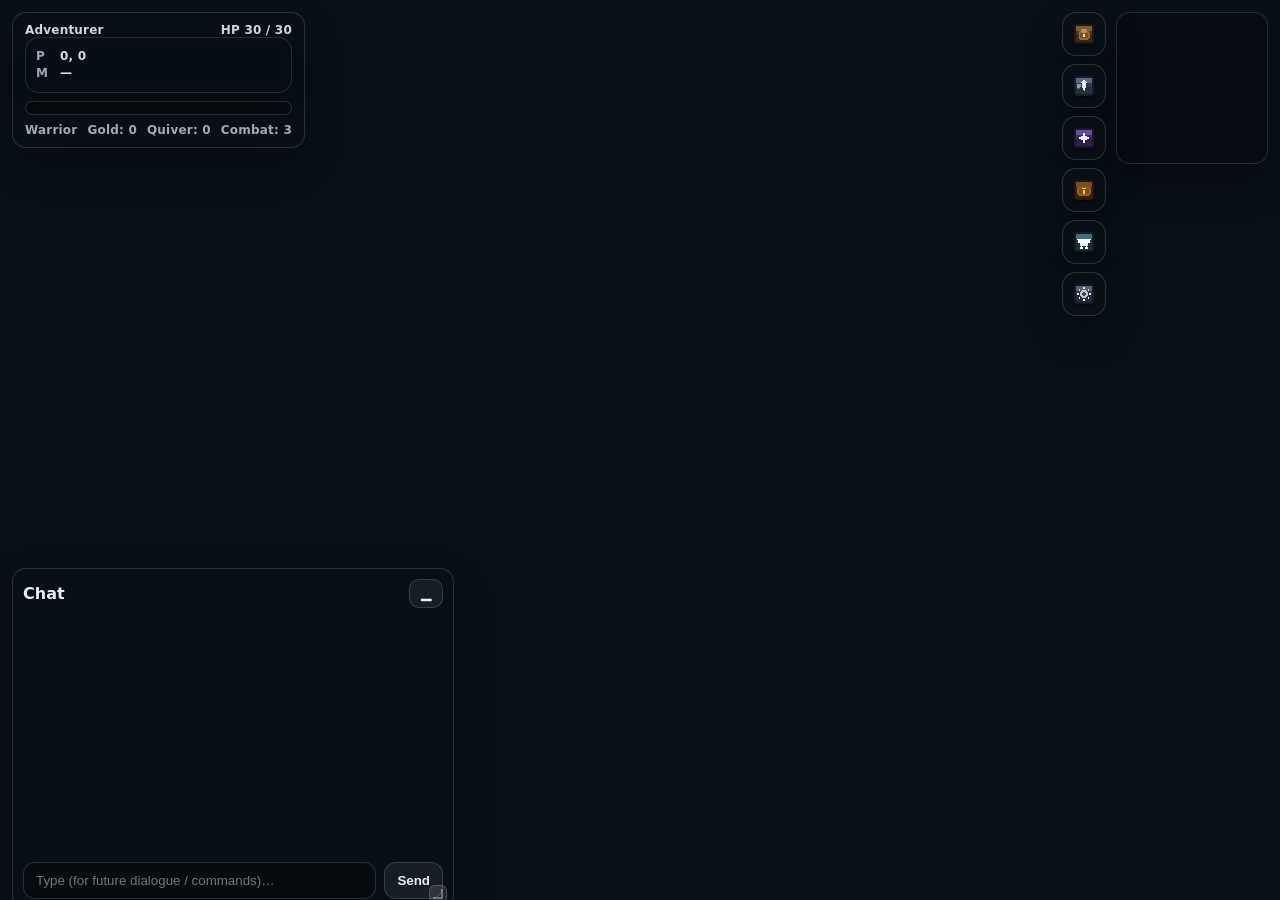
==== index.html @ affb8490 "Add files via upload" ====
<!doctype html>
<html lang="en">
<head>
  <meta charset="UTF-8" />
  <meta name="viewport" content="width=device-width,initial-scale=1"/>
  <title>Classic-Inspired RPG Prototype</title>
<link rel="icon" href="data:,">
<script>
  (function () {
    if (!/\.github\.io$/i.test(location.hostname)) return;
    var parts = location.pathname.split("/").filter(Boolean);
    if (!parts.length) return;
    var baseEl = document.createElement("base");
    baseEl.href = "/" + parts[0] + "/";
    document.head.appendChild(baseEl);
  })();
</script>

<link rel="stylesheet" href="style.css?v=0.4.1">


</head>

<body>
<div class="wrap">
  <div class="gameArea" id="gameArea">
    <canvas id="c" width="960" height="640"></canvas>

    <!-- HP HUD -->
    <div class="hudTopLeft">
      <div class="hpCard">
        <div class="hpRow">
          <div id="hudName">Adventurer</div>
          <div id="hudHPText">HP 30 / 30</div>
        </div>
      <div class="coordCard">
        <div class="coordRow"><span class="coordKey">P</span><span class="coordVal" id="coordPlayer">0, 0</span></div>
        <div class="coordRow"><span class="coordKey">M</span><span class="coordVal" id="coordMouse">—</span></div>
      </div>

        <div class="hpBar"><div id="hudHPBar"></div></div>
        <div class="hpRow" style="margin-top:8px; font-weight:800; color:rgba(169,183,198,.95);">
          <div id="hudClass">Warrior</div>
          <div style="display:flex; gap:10px; align-items:center;">
  <div id="hudGoldText">Gold: 0</div>
  <div id="hudQuiverText">Quiver: 0</div>
<div id="hudCombatText">Combat: 3</div>

</div>

        </div>
      </div>
    </div>

    <!-- Top-right HUD: minimap + icons -->
    <div class="hudTopRight">
      <div class="iconBar" id="iconBar">
        <button class="iconBtn" id="iconInv" title="Inventory" aria-label="Inventory">
          <svg width="20" height="20" viewBox="0 0 16 16" xmlns="http://www.w3.org/2000/svg" shape-rendering="crispEdges" aria-hidden="true" focusable="false">
            <rect x="1" y="1" width="14" height="14" rx="2" fill="#26180f"/>
            <rect x="2" y="2" width="12" height="12" rx="1" fill="#4c3422"/>
            <rect x="2" y="2" width="12" height="4" fill="#7b5a3a"/>
            <rect x="2" y="9" width="12" height="5" fill="rgba(0,0,0,.24)"/>
            <rect x="4" y="6" width="8" height="6" rx="1" fill="#9a6737"/>
            <rect x="5" y="7" width="6" height="4" fill="#7c4f27"/>
            <rect x="6" y="4" width="4" height="3" rx="1" fill="#c08b55"/>
            <rect x="7" y="8" width="2" height="2" fill="#f3cf9e"/>
          </svg>
        </button>
        <button class="iconBtn" id="iconEqp" title="Equipment" aria-label="Equipment">
          <svg width="20" height="20" viewBox="0 0 16 16" xmlns="http://www.w3.org/2000/svg" shape-rendering="crispEdges" aria-hidden="true" focusable="false">
            <rect x="1" y="1" width="14" height="14" rx="2" fill="#161e28"/>
            <rect x="2" y="2" width="12" height="12" rx="1" fill="#2f3d50"/>
            <rect x="2" y="2" width="12" height="4" fill="#536a86"/>
            <rect x="2" y="9" width="12" height="5" fill="rgba(0,0,0,.24)"/>
            <path d="M8 3 L10 5 L9 10 L8 12 L7 10 L6 5 Z" fill="#dbe6f3"/>
            <rect x="7" y="6" width="2" height="1" fill="#f8fafc"/>
            <path d="M4.2 6.2 L5.8 6.9 L5.4 9 L4.2 10.1 L3 9 L2.6 6.9 Z" fill="#7da49e"/>
            <rect x="4" y="7.3" width=".5" height="2.2" fill="#314746"/>
          </svg>
        </button>
        <button class="iconBtn" id="iconSki" title="Skills" aria-label="Skills">
          <svg width="20" height="20" viewBox="0 0 16 16" xmlns="http://www.w3.org/2000/svg" shape-rendering="crispEdges" aria-hidden="true" focusable="false">
            <rect x="1" y="1" width="14" height="14" rx="2" fill="#1f1530"/>
            <rect x="2" y="2" width="12" height="12" rx="1" fill="#3d2b5b"/>
            <rect x="2" y="2" width="12" height="4" fill="#6a4b9e"/>
            <rect x="2" y="9" width="12" height="5" fill="rgba(0,0,0,.24)"/>
            <path d="M8 3.1 L9.1 6.6 L12.6 8 L9.1 9.4 L8 12.9 L6.9 9.4 L3.4 8 L6.9 6.6 Z" fill="#efe6ff"/>
            <circle cx="8" cy="8" r="1.1" fill="#ffffff"/>
          </svg>
        </button>
        <button class="iconBtn" id="iconBank" title="Bank" aria-label="Bank">
          <svg width="20" height="20" viewBox="0 0 16 16" xmlns="http://www.w3.org/2000/svg" shape-rendering="crispEdges" aria-hidden="true" focusable="false">
            <rect x="1" y="1" width="14" height="14" rx="2" fill="#29180a"/>
            <rect x="2" y="2" width="12" height="12" rx="1" fill="#4a2c13"/>
            <rect x="2" y="2" width="12" height="4" fill="#7c4d1e"/>
            <rect x="2" y="9" width="12" height="5" fill="rgba(0,0,0,.24)"/>
            <rect x="3.2" y="6" width="9.6" height="6" rx="1" fill="#925e2e"/>
            <rect x="4.1" y="6.8" width="7.8" height="4.3" fill="#7a4a22"/>
            <rect x="7.1" y="8" width="1.8" height="2.6" fill="#facc15"/>
            <rect x="6.7" y="6.2" width="2.6" height=".9" fill="#f1c14d"/>
          </svg>
        </button>
        <button class="iconBtn" id="iconVendor" title="Vendor" aria-label="Vendor">
          <svg width="20" height="20" viewBox="0 0 16 16" xmlns="http://www.w3.org/2000/svg" shape-rendering="crispEdges" aria-hidden="true" focusable="false">
            <rect x="1" y="1" width="14" height="14" rx="2" fill="#121f22"/>
            <rect x="2" y="2" width="12" height="12" rx="1" fill="#25434a"/>
            <rect x="2" y="2" width="12" height="4" fill="#3f6f79"/>
            <rect x="2" y="9" width="12" height="5" fill="rgba(0,0,0,.24)"/>
            <path d="M3 6 H13 L12 8.4 H4 Z" fill="#f8fafc"/>
            <path d="M4.7 8.5 H11.3 L10.8 10.9 H5.2 Z" fill="#dbeafe"/>
            <circle cx="6.2" cy="12.1" r="1" fill="#f8fafc"/>
            <circle cx="9.8" cy="12.1" r="1" fill="#f8fafc"/>
          </svg>
        </button>
        <button class="iconBtn" id="iconSet" title="Settings" aria-label="Settings">
          <svg width="20" height="20" viewBox="0 0 16 16" xmlns="http://www.w3.org/2000/svg" shape-rendering="crispEdges" aria-hidden="true" focusable="false">
            <rect x="1" y="1" width="14" height="14" rx="2" fill="#171b22"/>
            <rect x="2" y="2" width="12" height="12" rx="1" fill="#2d3644"/>
            <rect x="2" y="2" width="12" height="4" fill="#546276"/>
            <rect x="2" y="9" width="12" height="5" fill="rgba(0,0,0,.24)"/>
            <circle cx="8" cy="8" r="2.9" fill="#b8c4d4"/>
            <circle cx="8" cy="8" r="1.3" fill="#39475a"/>
            <rect x="7.6" y="3" width=".8" height="1.5" fill="#d8e2ef"/>
            <rect x="7.6" y="11.5" width=".8" height="1.5" fill="#d8e2ef"/>
            <rect x="11.5" y="7.6" width="1.5" height=".8" fill="#d8e2ef"/>
            <rect x="3" y="7.6" width="1.5" height=".8" fill="#d8e2ef"/>
            <rect x="10.6" y="4.8" width="1.2" height=".8" transform="rotate(45 11.2 5.2)" fill="#d8e2ef"/>
            <rect x="4.2" y="10.4" width="1.2" height=".8" transform="rotate(45 4.8 10.8)" fill="#d8e2ef"/>
            <rect x="10.6" y="10.4" width="1.2" height=".8" transform="rotate(-45 11.2 10.8)" fill="#d8e2ef"/>
            <rect x="4.2" y="4.8" width="1.2" height=".8" transform="rotate(-45 4.8 5.2)" fill="#d8e2ef"/>
          </svg>
        </button>
      </div>

      <div class="minimapFrame">
        <canvas id="minimap" width="150" height="150"></canvas>
      </div>
    </div>

    <!-- Windows -->
    <div class="window hidden" id="winInventory" style="left:18px; top:70px; width:360px; height:420px;">
      <div class="winHeader" id="hdrInventory">
        <div class="title">Inventory <span class="pill" id="invCount">0/28</span> <span class="pill" id="invQuiverPill">Quiver: 0</span> <span class="pill" id="invGoldPill">Gold: 0</span></div>

        <button class="winClose" data-close="inventory" title="Close">X</button>
      </div>
      <div class="winBody">
        <div class="useState">
          <div class="small" id="invUseState">Use: none</div>
          <div class="pill" id="invHintPill">Right-click</div>
        </div>
        <div class="inv" id="invGrid"></div>
        <div class="hint">Arrows are stored in your quiver (no inventory slots). Right-click for Equip / Unequip / Use / Drop.</div>
      </div>
    </div>

    <div class="window hidden" id="winEquipment" style="left:400px; top:70px; width:340px; height:360px;">
      <div class="winHeader" id="hdrEquipment">
        <div class="title">Equipment <span class="pill" id="eqQuiverPill">Quiver: 0</span></div>
        <button class="winClose" data-close="equipment" title="Close">X</button>
      </div>
      <div class="winBody">
        <div class="equipGrid">
          <div class="equipSlot" id="eqWeapon" data-slot="weapon" title="Click to unequip">
            <div class="slotBox" id="eqWeaponIcon">-</div>
            <div class="meta">
              <div class="k">Weapon</div>
              <div class="v" id="eqWeaponName">Empty</div>
            </div>
          </div>

          <div class="equipSlot" id="eqOffhand" data-slot="offhand" title="Click to unequip">
            <div class="slotBox" id="eqOffhandIcon">-</div>
            <div class="meta">
              <div class="k">Offhand</div>
              <div class="v" id="eqOffhandName">Empty</div>
            </div>
          </div>

          <div class="equipSlot equipSlotStatic" id="eqQuiver" title="Arrows in your quiver">
            <div class="slotBox slotBoxStack" id="eqQuiverIcon">-</div>
            <div class="meta">
              <div class="k">Quiver</div>
              <div class="v" id="eqQuiverName">Empty</div>
            </div>
            <div class="equipQty isHidden" id="eqQuiverQty">0</div>
          </div>
        </div>

        <div class="hint">
          Click weapon/offhand to unequip. Right-click Quiver to move arrows to inventory.
        </div>
      </div>
    </div>

        <div class="window hidden" id="winSkills" style="left:18px; top:70px; width:650px; height:600px;">



      <div class="winHeader" id="hdrSkills">
        <div class="title">Skills <span class="pill" id="skillsCombatPill">Combat: 3</span></div>

        <button class="winClose" data-close="skills" title="Close">X</button>
      </div>
      <div class="winBody">
        <div class="seg" id="meleeTrainingSeg">
          <div class="segLabel">Melee Training</div>
          <button class="segBtn" data-melee="accuracy">Accuracy</button>
          <button class="segBtn" data-melee="power">Power</button>
          <button class="segBtn" data-melee="defense">Defense</button>
        </div>

        <div class="skillsGrid" id="skillsGrid"></div>

        <div class="hint">
          Fast leveling is enabled for testing. Melee damage XP goes to exactly one selected skill above.
        </div>
      </div>
    </div>
    <div class="window hidden" id="winBank" style="left:760px; top:70px; width:520px; height:520px;">
      <div class="winHeader" id="hdrBank">
        <div class="title">Bank <span class="pill" id="bankCount">0/56</span></div>
        <button class="winClose" data-close="bank" title="Close">X</button>
      </div>

      <div class="winBody">
        <div class="btnrow">
          <button id="bankDepositAll">Deposit All</button>
          <button id="bankWithdrawAll">Withdraw All</button>
          <div class="pill" id="bankHint">Click inv to deposit, click bank to withdraw</div>
        </div>

        <div class="inv" id="bankGrid" style="grid-template-columns:repeat(7, 1fr);"></div>

        <div class="hint">
          Bank stacks where allowed. Inventory only stacks ammo (but arrows are stored in quiver).
        </div>
      </div>
    </div>

    <div class="window hidden" id="winVendor" style="left:760px; top:120px; width:520px; height:520px;">
      <div class="winHeader" id="hdrVendor">
        <div class="title">Vendor <span class="pill" id="vendorGoldPill">Gold: 0</span></div>
        <button class="winClose" data-close="vendor" title="Close">X</button>
      </div>

      <div class="winBody">
        <div class="btnrow" style="justify-content:space-between;">
          <div class="seg">
            <button class="segBtn active" id="vendorTabBuyBtn" type="button">Buy</button>
            <button class="segBtn" id="vendorTabSellBtn" type="button">Sell</button>
          </div>
          <div class="pill" id="vendorHintPill">Stand next to the vendor to trade</div>
        </div>

        <div class="shopPane" id="vendorList"></div>

        <div class="hint">
          Buy items from the vendor, or sell your items for gold.
        </div>
      </div>
    </div>

    <div class="window hidden" id="winShop">
      <div class="winHeader">
        <div class="winTitle">Shop</div>
        <button class="xbtn" id="btnShopClose">X</button>
      </div>

      <div class="shopTop">
        <div class="stat"><b>Gold:</b> <span id="shopGold">0</span></div>
        <div class="shopTabs">
          <button class="tabbtn active" id="shopTabBuy">Buy</button>
          <button class="tabbtn" id="shopTabSell">Sell</button>
        </div>
      </div>

      <div class="shopList" id="shopList"></div>
      <div class="small muted" id="shopHint">Stock refreshes periodically.</div>
    </div>

    <div class="window hidden" id="winSettings" style="left:760px; top:600px; width:360px; height:300px;">
      <div class="winHeader" id="hdrSettings">
        <div class="title">Settings</div>
        <button class="winClose" data-close="settings" title="Close">X</button>
      </div>
      <div class="winBody">
        <div class="btnrow">
          <button id="saveBtn">Save</button>
          <button id="loadBtn">Load</button>
          <button id="resetBtn">Reset Save</button>
        </div>

        <div class="btnrow">
          <button id="newCharBtn">New Character</button>
          <button id="deleteCharBtn">Delete Character</button>
        </div>
<div class="small" style="margin-top:6px;">Audio</div>

<div class="settingRow">
  <label class="chk">
    <input type="checkbox" id="musicToggle">
    Music
  </label>

  <input id="musicVol" type="range" min="0" max="100" step="1" value="25" />
  <span class="pill" id="musicVolLabel">25%</span>
</div>

        <div class="hint">
          Mouse wheel: scroll down zooms out, scroll up zooms in. Minimap click moves.
        </div>
      </div>
    </div>

       <!-- Chat HUD -->
    <div class="hudChat" id="hudChat">
      <button class="hudChatTab" id="hudChatTab" type="button">Chat</button>

      <div class="hudChatCard" id="hudChatCard">
        <div class="hudChatHeader" id="hudChatHeader">
          <div style="font-weight:900;">Chat</div>
          <div class="hudChatHeaderRight">
            <button class="hudChatMin" id="hudChatMin" type="button" title="Minimize chat">▁</button>
          </div>
        </div>

        <div class="hudChatBody" id="hudChatBody">
          <div class="chatLog" id="chatLog"></div>

          <div class="chatInputRow">
            <input id="chatInput" class="chatInput" placeholder="Type (for future dialogue / commands)…" />
            <button id="chatSend">Send</button>
          </div>
        </div>

        <div class="hudChatResize" id="hudChatResize" title="Resize chat"></div>
      </div>
    </div>

    <!-- Character creation overlay -->
    <div id="charOverlay" class="overlay" style="display:none;">
      <div class="modal">
        <h2>Character Creation</h2>
        <p class="sub">Pick a class (sets your color and starting gear).</p>

        <div class="formRow">
          <label for="charName">Name</label>
          <input id="charName" type="text" maxlength="14" placeholder="Adventurer" />
        </div>

        <div class="formRow">
          <label>Class</label>
          <div class="classPick" id="classPick">
            <button type="button" class="classBtn" data-class="Warrior">Warrior</button>
            <button type="button" class="classBtn" data-class="Ranger">Ranger</button>
            <button type="button" class="classBtn" data-class="Mage">Wizard/Mage</button>
          </div>
        </div>

        <div class="formRow">
          <label>Color</label>
          <div class="pill" id="charColorPill">—</div>
        </div>

        <div class="btnrow" style="margin-top:12px;">
          <button id="charStart">Enter World</button>
        </div>

        <div class="hint">
          Ranger bow + Mage Air Bolt max range: 5 tiles. Mage casts Air Bolt for free. <br>
          Bank chest is inside the starting castle. Vendor is in the shop east of the castle. <br>
          Rat training packs are south of the river.
        </div>
      </div>
    </div>

    <!-- Delete Character confirmation -->
    <div id="deleteCharOverlay" class="overlay" style="display:none;">
      <div class="modal">
        <h2>Delete Character</h2>
        <p class="sub">This will permanently delete your current character. Continue?</p>
        <div class="btnrow" style="margin-top:12px;">
          <button id="deleteCharCancel">Cancel</button>
          <button id="deleteCharConfirm">Delete</button>
        </div>
      </div>
    </div>

  </div>
</div>
<audio id="bgm" src="assets/bgm.mp3" loop preload="auto"></audio>

<script type="module" src="game.js?v=0.4.5"></script>


</body>
</html>
---- style.css ----
:root{
      --bg:#0b0f14; --panel:#121a23; --panel2:#0f161f; --text:#e6eef7; --muted:#a9b7c6;
      --accent:#5eead4; --warn:#fbbf24; --bad:#fb7185;
    }

    html,body{ height:100%; }
    body{
      margin:0;
      background:radial-gradient(1200px 800px at 30% 20%, #162233, var(--bg));
      color:var(--text);
      font-family:system-ui,-apple-system,Segoe UI,Roboto,Ubuntu,Cantarell,"Helvetica Neue",Arial,sans-serif;
      overflow:hidden;
      user-select:none;
    }

    .wrap{ height:100vh; width:100vw; }
    .gameArea{
      position:relative;
      width:100%;
      height:100%;
      overflow:hidden;
    }

    canvas#c{
      width:100%;
      height:100%;
      image-rendering:pixelated;
      background:#0a1119;
      display:block;
      cursor:crosshair;
    }

    /* ---------- HP HUD (top-left overlay) ---------- */
    .hudTopLeft{
      position:absolute;
      left:12px;
      top:12px;
      z-index:58;
      pointer-events:none;
      display:flex;
      flex-direction:column;
      gap:8px;
    }
    .hpCard{
      pointer-events:none;
      border-radius:14px;
      border:1px solid rgba(255,255,255,.14);
      background:rgba(10,16,24,.45);
      box-shadow:0 18px 40px rgba(0,0,0,.30);
      backdrop-filter:blur(6px);
      padding:10px 12px;
      min-width:220px;
    }
    .hpRow{
      display:flex;
      align-items:center;
      justify-content:space-between;
      gap:10px;
      font-weight:900;
      font-size:12px;
      color:rgba(230,238,247,.92);
      letter-spacing:.2px;
    }
    .hpBar{
      margin-top:8px;
      height:12px;
      border-radius:999px;
      border:1px solid rgba(255,255,255,.14);
      background:rgba(0,0,0,.22);
      overflow:hidden;
    }
    .hpBar > div{
      height:100%;
      width:0%;
      background:linear-gradient(90deg, rgba(251,113,133,.90), rgba(239,68,68,.95));
    }
    /* ---------- Coords HUD (under HP card) ---------- */
    .coordCard{
      pointer-events:none;
      border-radius:14px;
      border:1px solid rgba(255,255,255,.12);
      background:rgba(10,16,24,.35);
      box-shadow:0 14px 34px rgba(0,0,0,.28);
      backdrop-filter:blur(6px);
      padding:8px 10px;
      min-width:160px;
      font-size:12px;
      color:rgba(230,238,247,.92);
    }
    .coordRow{
      display:flex;
      align-items:center;
      gap:8px;
      line-height:1.2;
      margin:3px 0;
    }
    .coordKey{
      width:16px;
      font-weight:900;
      color:rgba(169,183,198,.90);
    }
    .coordVal{
      font-weight:900;
      font-variant-numeric:tabular-nums;
      letter-spacing:.2px;
    }


    /* ---------- Top-right HUD: minimap + toolbar ---------- */
    .hudTopRight{
      position:absolute;
      right:12px;
      top:12px;
      display:flex;
      flex-direction:row;
      align-items:flex-start;
      gap:10px;
      z-index:60;
      pointer-events:none;
    }

    .minimapFrame{
      pointer-events:auto;
      display:flex;
      flex-direction:column;
      gap:8px;
      align-items:flex-end;
    }

    canvas#minimap{
      width:150px;
      height:150px;
      border-radius:14px;
      border:1px solid rgba(255,255,255,.12);
      background:rgba(0,0,0,.18);
      image-rendering:pixelated;
      box-shadow:0 18px 40px rgba(0,0,0,.35);
    }

    .iconBar{
      pointer-events:auto;
      display:flex;
      flex-direction:column;
      gap:8px;
      align-items:center;
    }

    .iconBtn{
      width:44px;
      height:44px;
      padding:0;
      display:flex;
      align-items:center;
      justify-content:center;
      border-radius:14px;
      border:1px solid rgba(255,255,255,.14);
      background:rgba(10,16,24,.50);
      color:var(--text);
      font-size:18px;
      font-weight:800;
      cursor:pointer;
      box-shadow:0 18px 40px rgba(0,0,0,.30);
      backdrop-filter:blur(6px);
      user-select:none;
    }
    .iconBtn svg{
      width:22px;
      height:22px;
      display:block;
      filter:drop-shadow(0 1px 1px rgba(0,0,0,.45));
    }
    .iconBtn:hover{ background:rgba(255,255,255,.10); }
    .iconBtn.active{
      outline:2px solid rgba(94,234,212,.55);
      background:rgba(94,234,212,.14);
    }
    .iconBtn.disabled{
      opacity:.35;
      cursor:not-allowed;
      outline:none;
    }

    /* ---------- Floating windows ---------- */
    .window{
  position:absolute;
  left:18px;
  top:70px;
  width:360px;
  height:420px;
  border-radius:16px;
  background:rgba(15,22,31,.92);
  border:1px solid rgba(255,255,255,.14);
  box-shadow:0 22px 60px rgba(0,0,0,.55);
  backdrop-filter:blur(7px);
  z-index:70;
  display:flex;
  flex-direction:column;
  overflow:hidden;
  resize: both;

  /* Floors/ceilings so menus don't open “collapsed” and never go off-screen */
  --minW: 320px;
  --minH: 320px;
  min-width:  min(var(--minW), calc(100% - 16px));
  min-height: min(var(--minH), calc(100% - 16px));
  max-width:  calc(100% - 16px);
  max-height: calc(100% - 16px);

  pointer-events:auto;
}
.window.hidden{ display:none; }

/* Per-window minimum sizes (prevents “drag-to-see” after a player resized smaller) */
#winInventory{ --minW: 340px; --minH: 420px; }
#winEquipment{ --minW: 320px; --minH: 340px; }
#winSkills{ --minW: 460px; --minH: 460px; }
#winBank{ --minW: 420px; --minH: 460px; }
#winVendor{ --minW: 420px; --minH: 460px; }
#winSettings{ --minW: 320px; --minH: 280px; }

/* Small screens: relax mins */
@media (max-width: 720px), (max-height: 720px){
  .window{ --minW: 280px; --minH: 240px; }
  #winSkills{ --minW: 320px; --minH: 320px; }
  #winBank{ --minW: 320px; --minH: 360px; }
  #winVendor{ --minW: 320px; --minH: 360px; }
}


    .winHeader{
      height:42px;
      flex:0 0 auto;
      display:flex;
      align-items:center;
      justify-content:space-between;
      gap:10px;
      padding:8px 10px;
      cursor:move;
      border-bottom:1px solid rgba(255,255,255,.10);
      user-select:none;
    }
    .winHeader .title{
  font-weight:800;
  letter-spacing:.2px;
  display:flex;
  align-items:center;
  gap:8px;

  /* allow header content to shrink so the close button never gets pushed off */
  flex: 1 1 auto;
  min-width: 0;
  overflow: hidden;
}

    .winHeader .pill{
      font-size:12px;
      padding:4px 8px;
      border-radius:999px;
      border:1px solid rgba(255,255,255,.12);
      color:var(--muted);
      background:rgba(0,0,0,.12);
      white-space:nowrap;
    }
    .winClose{
  flex: 0 0 auto;

      width:34px;
      height:30px;
      border-radius:12px;
      border:1px solid rgba(255,255,255,.14);
      background:rgba(255,255,255,.06);
      color:var(--text);
      font-weight:900;
      cursor:pointer;
    }
    .winClose:hover{ background:rgba(255,255,255,.10); }

    .winResize{
      position:absolute;
      right:6px;
      bottom:6px;
      width:14px;
      height:14px;
      border-radius:5px;
      border:1px solid rgba(255,255,255,.18);
      background:rgba(255,255,255,.10);
      cursor:nwse-resize;
      z-index:2;
    }
    .winResize:after{
      content:"";
      position:absolute;
      right:2px;
      bottom:2px;
      width:7px;
      height:7px;
      border-right:2px solid rgba(255,255,255,.32);
      border-bottom:2px solid rgba(255,255,255,.32);
    }

    .winBody{
      flex:1 1 auto;
      min-height:0;
      padding:10px 10px 18px;

      display:flex;
      flex-direction:column;
      gap:10px;
      overflow:hidden;
    }

    .hint{ font-size:12px; color:var(--muted); line-height:1.35; }
    .small{ font-size:11px; color:var(--muted); }
/* Settings rows (ex: Audio in Settings window) */
.settingRow{
  display:flex;
  align-items:center;
  gap:10px;
}
.settingRow input[type="range"]{
  flex:1 1 auto;
  min-width:140px;
}
.chk{
  display:flex;
  align-items:center;
  gap:6px;
  user-select:none;
}


    /* Inventory grid */
    .inv{
      flex:1 1 auto;
      min-height:0;
      overflow:auto;
      display:grid;
      grid-template-columns:repeat(4, 1fr);
      gap:8px;
      padding-right:2px;
    }
    .slot{
      aspect-ratio:1/1;
      border-radius:12px;
      border:1px solid rgba(255,255,255,.10);
      background:rgba(0,0,0,.18);
      position:relative;
      display:flex;
      flex-direction:column;
      align-items:center;
      justify-content:center;
      user-select:none;
      cursor:default;
      padding:6px;
      gap:4px;
    }
    .slot.empty{ opacity:.6; }
    .slot .icon{
      width:24px;
      height:24px;
      display:flex;
      align-items:center;
      justify-content:center;
      font-size:20px;
      line-height:1;
      filter:drop-shadow(0 1px 2px rgba(0,0,0,.5));
    }
    .slot .icon svg{ width:22px; height:22px; display:block; }
    .slot .name{ font-size:10px; text-align:center; color:#dbe7f4; padding:0 6px; line-height:1.1; }
    .slot .qty{
      position:absolute; bottom:6px; right:8px;
      font-size:11px; color:#fff; text-shadow:0 1px 2px rgba(0,0,0,.7);
    }

    /* Skills list */
    .skillsGrid{
      flex:1 1 auto;
      min-height:0;
      overflow:auto;
      display:grid;
      grid-template-columns:repeat(2, 1fr);
      gap:8px;
      padding-right:2px;
    }
    .stat{
      padding:10px;
      border-radius:12px;
      border:1px solid rgba(255,255,255,.08);
      background:rgba(0,0,0,.15);
    }
    .stat .k{ font-size:12px; color:var(--muted); display:flex; align-items:center; gap:6px; }
    .stat .k .ico{
      width:24px;
      height:24px;
      display:inline-flex;
      align-items:center;
      justify-content:center;
      font-size:16px;
      line-height:1;
    }
    .stat .k .ico svg{
      width:24px;
      height:24px;
      display:block;
      filter:drop-shadow(0 1px 1px rgba(0,0,0,.45));
    }
    .stat .v{ font-size:16px; font-weight:800; margin-top:2px; }
    .bar{
      height:10px; border-radius:999px; border:1px solid rgba(255,255,255,.12);
      background:rgba(0,0,0,.22); overflow:hidden; margin-top:8px;
    }
    .bar > div{ height:100%; width:0%; background:linear-gradient(90deg, rgba(94,234,212,.8), rgba(96,165,250,.8)); }

    /* Melee training selector */
    .seg{
      display:flex;
      gap:6px;
      align-items:center;
      flex-wrap:wrap;
    }
    .segLabel{
      font-size:12px;
      color:var(--muted);
      margin-right:6px;
      font-weight:700;
    }
    .segBtn{
      border:1px solid rgba(255,255,255,.14);
      background:rgba(255,255,255,.06);
      color:var(--text);
      padding:8px 10px;
      border-radius:12px;
      cursor:pointer;
      font-weight:800;
      font-size:12px;
    }
    .segBtn.active{
      outline:2px solid rgba(94,234,212,.55);
      background:rgba(94,234,212,.14);
    }
/* Vendor / Shop */
.shopPane{
  flex: 1 1 auto;
  min-height: 0;
  overflow: auto;
  display: flex;
  flex-direction: column;
  gap: 10px;
  padding-right: 2px;
}

.shopRow{
  display: flex;
  align-items: center;
  justify-content: space-between;
  gap: 12px;
  padding: 10px 12px;
  border-radius: 18px;
  border: 1px solid rgba(255,255,255,0.10);
  background: rgba(255,255,255,0.04);
}

.shopLeft{
  display: flex;
  align-items: center;
  gap: 10px;
  min-width: 0;
}

.shopIcon{
  width: 34px;
  height: 34px;
  border-radius: 12px;
  display: flex;
  align-items: center;
  justify-content: center;
  background: rgba(0,0,0,0.25);
  border: 1px solid rgba(255,255,255,0.10);
  font-size: 18px;
}
.shopIcon svg{ width:22px; height:22px; display:block; }

.shopMeta{
  display: flex;
  flex-direction: column;
  min-width: 0;
}

.shopName{
  font-weight: 700;
  white-space: nowrap;
  overflow: hidden;
  text-overflow: ellipsis;
}

.shopSub{
  font-size: 12px;
  opacity: 0.75;
}

.shopActions{
  display: flex;
  align-items: center;
  gap: 8px;
  flex-wrap: wrap;
  justify-content: flex-end;
}

.shopBtn{
  padding: 8px 10px;
  border-radius: 12px;
}

    .segBtn:hover{ background:rgba(255,255,255,.10); }

    /* Equipment window */
    .equipGrid{
      display:grid;
      grid-template-columns:1fr;
      gap:10px;
      flex:1 1 auto;
      min-height:0;
      overflow:auto;
      padding-right:2px;
    }
    .equipSlot{
      display:flex;
      gap:10px;
      align-items:center;
      border-radius:14px;
      border:1px solid rgba(255,255,255,.10);
      background:rgba(0,0,0,.16);
      padding:10px;
      cursor:pointer;
    }
    .equipSlot:hover{ background:rgba(255,255,255,.06); }
    .equipSlotStatic{
      cursor:default;
    }
    .equipSlotStatic:hover{
      background:rgba(0,0,0,.16);
    }
    .equipSlot .slotBox{
      width:56px; height:56px;
      border-radius:14px;
      border:1px solid rgba(255,255,255,.12);
      background:rgba(255,255,255,.06);
      display:flex;
      align-items:center;
      justify-content:center;
      font-size:24px;
      flex:0 0 auto;
    }
    .equipSlot .slotBox.slotBoxStack{
      position:relative;
    }
    .equipSlot .slotBox svg{
      width:30px;
      height:30px;
      display:block;
    }
    .equipSlot .equipQty{
      min-width:26px;
      padding:4px 8px;
      border-radius:999px;
      border:1px solid rgba(255,255,255,.16);
      background:rgba(0,0,0,.35);
      color:#fff;
      font-size:12px;
      font-weight:800;
      text-align:center;
      line-height:1;
      text-shadow:0 1px 2px rgba(0,0,0,.7);
    }
    .equipSlot .equipQty.isHidden{
      display:none;
    }
    .equipSlot .meta{ flex:1; min-width:0; }
    .equipSlot .meta .k{ font-size:12px; color:var(--muted); }
    .equipSlot .meta .v{ font-weight:850; margin-top:2px; white-space:nowrap; overflow:hidden; text-overflow:ellipsis; }

    .btnrow{
      display:flex;
      gap:8px;
      align-items:center;
      flex-wrap:wrap;
    }
    button{
      border:1px solid rgba(255,255,255,.14);
      background:rgba(255,255,255,.06);
      color:var(--text);
      padding:10px 12px;
      border-radius:12px;
      font-weight:800;
      cursor:pointer;
    }
    button:hover{ background:rgba(255,255,255,.10); }
    button:active{ transform:translateY(1px); }

    /* ---------- Chat (bottom-left HUD, resizable + collapsible) ---------- */
    .hudChat{
      position:absolute;
      left:12px;
      bottom:12px;
      width:420px;
      height:320px;
      z-index:55;
      pointer-events:none;
    }

    .hudChat.collapsed{
      width:auto !important;
      height:auto !important;
    }

    .hudChatTab{
      display:none;
      pointer-events:auto;
      border-radius:12px;
      border:1px solid rgba(255,255,255,.14);
      background:rgba(10, 16, 24, 0.45);
      color:var(--text);
      padding:8px 10px;
      font-weight:900;
      cursor:pointer;
      backdrop-filter:blur(6px);
      user-select:none;
    }
    .hudChat.collapsed .hudChatTab{ display:inline-flex; }

    .hudChatCard{
      position:relative;
      width:100%;
      height:100%;
      border-radius:14px;
      padding:10px;

      background:rgba(10, 16, 24, 0.45);
      border:1px solid rgba(255,255,255,.14);
      box-shadow:0 18px 40px rgba(0,0,0,.35);
      backdrop-filter:blur(6px);

      pointer-events:none;

      display:flex;
      flex-direction:column;
      gap:10px;
      overflow:hidden;
    }

    .hudChat.collapsed .hudChatCard{ display:none; }

    .hudChatHeader{
      display:flex;
      align-items:center;
      justify-content:space-between;
      gap:10px;
      pointer-events:auto;
      cursor:move;
      user-select:none;
      flex:0 0 auto;
    }
    .hudChatHeaderRight{
      display:flex;
      align-items:center;
      gap:8px;
    }

    .hudChatMin{
      pointer-events:auto;
      flex:0 0 auto;
      width:34px;
      padding:6px 0;
      border-radius:10px;
      font-weight:900;
    }

    .hudChatBody{
      flex:1 1 auto;
      min-height:0;
      display:flex;
      flex-direction:column;
      gap:10px;
      pointer-events:none;
      overflow:hidden;
    }

    .chatLog{
      flex:1 1 auto;
      min-height:0;
      overflow-y:auto;
      font-size:12px;
      line-height:1.35;
      color:#d6e2ef;
      pointer-events:auto;
      padding-right:2px;
    }
    .chatLog p{ margin:0 0 8px; }
    .chatLog .muted{ color:var(--muted); }
    .chatLog .good{ color:#86efac; }
    .chatLog .warn{ color:var(--warn); }
    .chatLog .bad{ color:var(--bad); }

    .chatInputRow{
      display:flex;
      gap:8px;
      pointer-events:auto;
      flex:0 0 auto;
    }
    input.chatInput{
      flex:1;
      border:1px solid rgba(255,255,255,.14);
      background:rgba(0,0,0,.22);
      color:var(--text);
      padding:10px 12px;
      border-radius:12px;
      outline:none;
    }

    .hudChatResize{
      position:absolute;
      right:6px;
      bottom:6px;
      width:16px;
      height:16px;
      border-radius:6px;
      border:1px solid rgba(255,255,255,.18);
      background:rgba(255,255,255,.10);
      cursor:nwse-resize;
      pointer-events:auto;
    }
    .hudChatResize:after{
      content:"";
      position:absolute;
      right:3px;
      bottom:3px;
      width:8px;
      height:8px;
      border-right:2px solid rgba(255,255,255,.35);
      border-bottom:2px solid rgba(255,255,255,.35);
    }

    /* ---------- Custom right-click context menu ---------- */
    .ctxmenu{
      position:fixed; min-width:200px;
      background:rgba(15,22,31,.96);
      border:1px solid rgba(255,255,255,.14);
      border-radius:12px;
      box-shadow:0 18px 40px rgba(0,0,0,.45);
      padding:6px; z-index:9999; backdrop-filter:blur(6px);
    }
    .ctxmenu.hidden{ display:none; }
    .ctxmenu button{
      width:100%;
      text-align:left;
      padding:9px 10px;
      border-radius:10px;
      border:1px solid transparent;
      background:transparent;
      color:rgba(230,238,247,.95);
      font-weight:800;
      cursor:pointer;
    }
    .ctxmenu button:hover{ background:rgba(255,255,255,.08); border-color:rgba(255,255,255,.08); }

    .ctxmenu .sep{ height:1px; margin:6px 4px; background:rgba(255,255,255,.10); }

    /* ---------- Modals (character create + delete confirm) ---------- */
    .overlay{
      position:fixed; inset:0;
      background:rgba(0,0,0,.55);
      display:flex; align-items:center; justify-content:center;
      z-index:9998;
      backdrop-filter:blur(4px);
    }
    .modal{
      width:min(520px, 92vw);
      border-radius:16px;
      background:rgba(15,22,31,.98);
      border:1px solid rgba(255,255,255,.14);
      box-shadow:0 22px 60px rgba(0,0,0,.55);
      padding:14px;
      user-select:text;
    }
    .modal h2{ margin:6px 0 10px; font-size:16px; }
    .modal .sub{ font-size:12px; color:var(--muted); margin:0 0 10px; line-height:1.35; }
    .modal .formRow{ display:flex; gap:10px; align-items:center; margin:10px 0; }
    .modal label{ font-size:12px; color:var(--muted); min-width:110px; }
    .modal input[type="text"]{
      flex:1;
      border:1px solid rgba(255,255,255,.14);
      background:rgba(0,0,0,.22);
      color:var(--text);
      padding:10px 12px;
      border-radius:12px;
      outline:none;
    }

    .classPick{ display:flex; gap:8px; flex-wrap:wrap; }
    .classBtn{
      flex:0 0 auto;
      padding:10px 12px;
      border-radius:12px;
      border:1px solid rgba(255,255,255,.14);
      background:rgba(255,255,255,.06);
      color:var(--text);
      font-weight:900;
      cursor:pointer;
    }
    .classBtn.active{
      outline:2px solid rgba(94,234,212,.55);
      background:rgba(94,234,212,.10);
    }

    .useState{
      display:flex;
      align-items:center;
      justify-content:space-between;
      gap:10px;
    }
    .pill{
      font-size:12px; padding:4px 8px; border-radius:999px;
      border:1px solid rgba(255,255,255,.12); color:var(--muted);
      background:rgba(0,0,0,.12);
    }
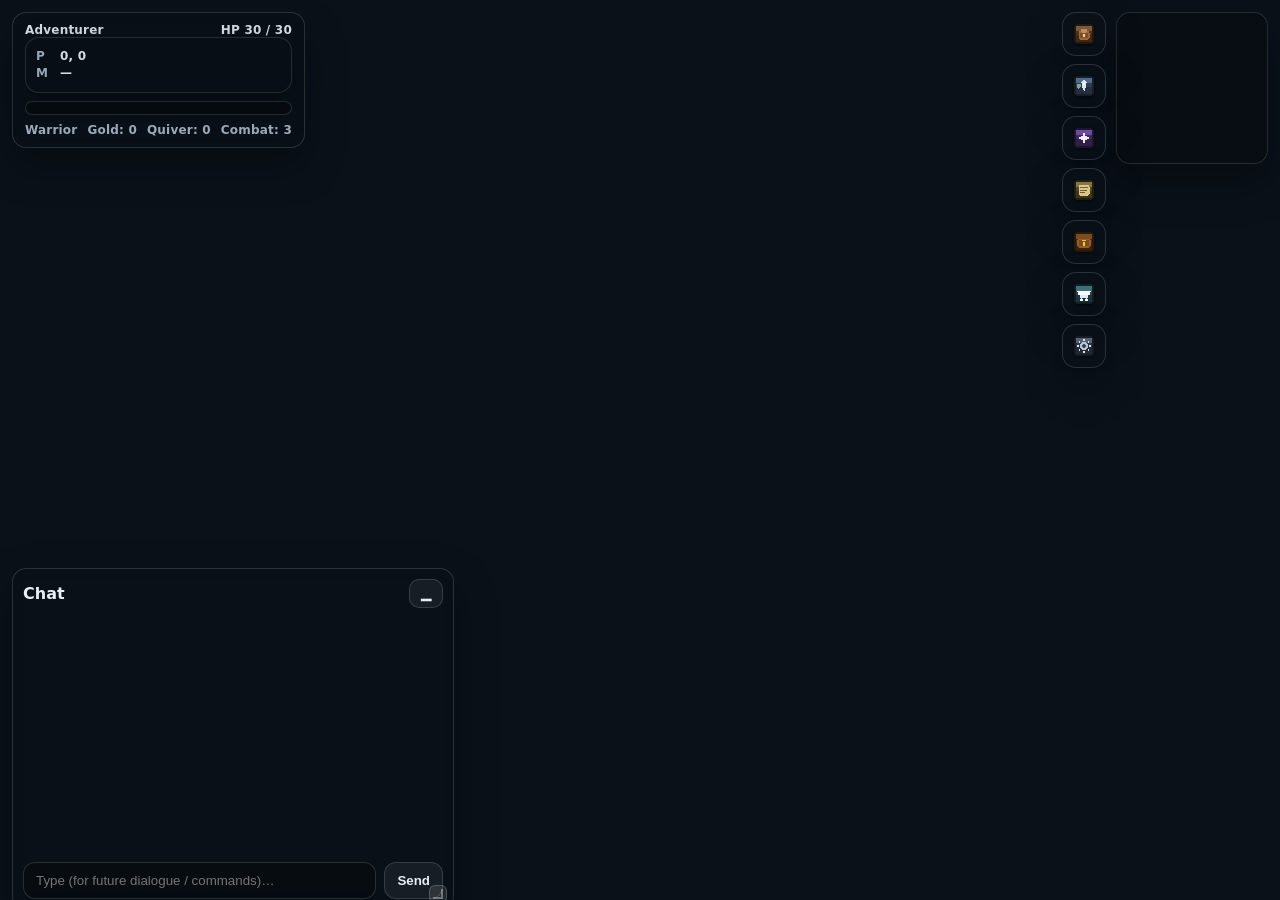
==== commit bf8508a1: "release: v0.4.5 quests, dungeon wing, and balance updates" ====
--- a/index.html
+++ b/index.html
@@ -1,5 +1,5 @@
-<!doctype html>
-<html lang="en">
+<!doctype html>
+<html lang="en">
 <head>
   <meta charset="UTF-8" />
   <meta name="viewport" content="width=device-width,initial-scale=1"/>
@@ -16,45 +16,45 @@
   })();
 </script>
 
-<link rel="stylesheet" href="style.css?v=0.4.1">
-
-
-</head>
-
-<body>
-<div class="wrap">
-  <div class="gameArea" id="gameArea">
-    <canvas id="c" width="960" height="640"></canvas>
-
-    <!-- HP HUD -->
-    <div class="hudTopLeft">
-      <div class="hpCard">
-        <div class="hpRow">
-          <div id="hudName">Adventurer</div>
-          <div id="hudHPText">HP 30 / 30</div>
-        </div>
-      <div class="coordCard">
-        <div class="coordRow"><span class="coordKey">P</span><span class="coordVal" id="coordPlayer">0, 0</span></div>
-        <div class="coordRow"><span class="coordKey">M</span><span class="coordVal" id="coordMouse">—</span></div>
-      </div>
-
-        <div class="hpBar"><div id="hudHPBar"></div></div>
-        <div class="hpRow" style="margin-top:8px; font-weight:800; color:rgba(169,183,198,.95);">
-          <div id="hudClass">Warrior</div>
-          <div style="display:flex; gap:10px; align-items:center;">
-  <div id="hudGoldText">Gold: 0</div>
-  <div id="hudQuiverText">Quiver: 0</div>
-<div id="hudCombatText">Combat: 3</div>
-
-</div>
-
-        </div>
-      </div>
-    </div>
-
-    <!-- Top-right HUD: minimap + icons -->
-    <div class="hudTopRight">
-      <div class="iconBar" id="iconBar">
+<link rel="stylesheet" href="style.css?v=0.4.3">
+
+
+</head>
+
+<body>
+<div class="wrap">
+  <div class="gameArea" id="gameArea">
+    <canvas id="c" width="960" height="640"></canvas>
+
+    <!-- HP HUD -->
+    <div class="hudTopLeft">
+      <div class="hpCard">
+        <div class="hpRow">
+          <div id="hudName">Adventurer</div>
+          <div id="hudHPText">HP 30 / 30</div>
+        </div>
+      <div class="coordCard">
+        <div class="coordRow"><span class="coordKey">P</span><span class="coordVal" id="coordPlayer">0, 0</span></div>
+        <div class="coordRow"><span class="coordKey">M</span><span class="coordVal" id="coordMouse">—</span></div>
+      </div>
+
+        <div class="hpBar"><div id="hudHPBar"></div></div>
+        <div class="hpRow" style="margin-top:8px; font-weight:800; color:rgba(169,183,198,.95);">
+          <div id="hudClass">Warrior</div>
+          <div style="display:flex; gap:10px; align-items:center;">
+  <div id="hudGoldText">Gold: 0</div>
+  <div id="hudQuiverText">Quiver: 0</div>
+<div id="hudCombatText">Combat: 3</div>
+
+</div>
+
+        </div>
+      </div>
+    </div>
+
+    <!-- Top-right HUD: minimap + icons -->
+    <div class="hudTopRight">
+      <div class="iconBar" id="iconBar">
         <button class="iconBtn" id="iconInv" title="Inventory" aria-label="Inventory">
           <svg width="20" height="20" viewBox="0 0 16 16" xmlns="http://www.w3.org/2000/svg" shape-rendering="crispEdges" aria-hidden="true" focusable="false">
             <rect x="1" y="1" width="14" height="14" rx="2" fill="#26180f"/>
@@ -87,6 +87,18 @@
             <rect x="2" y="9" width="12" height="5" fill="rgba(0,0,0,.24)"/>
             <path d="M8 3.1 L9.1 6.6 L12.6 8 L9.1 9.4 L8 12.9 L6.9 9.4 L3.4 8 L6.9 6.6 Z" fill="#efe6ff"/>
             <circle cx="8" cy="8" r="1.1" fill="#ffffff"/>
+          </svg>
+        </button>
+        <button class="iconBtn" id="iconQst" title="Quests" aria-label="Quests">
+          <svg width="20" height="20" viewBox="0 0 16 16" xmlns="http://www.w3.org/2000/svg" shape-rendering="crispEdges" aria-hidden="true" focusable="false">
+            <rect x="1" y="1" width="14" height="14" rx="2" fill="#1f1f12"/>
+            <rect x="2" y="2" width="12" height="12" rx="1" fill="#504723"/>
+            <rect x="2" y="2" width="12" height="4" fill="#86773e"/>
+            <rect x="2" y="9" width="12" height="5" fill="rgba(0,0,0,.24)"/>
+            <rect x="4" y="4.5" width="8" height="7.5" rx="1" fill="#d9c68a"/>
+            <rect x="5" y="6" width="6" height=".9" fill="#6f5f2f"/>
+            <rect x="5" y="7.8" width="5" height=".9" fill="#6f5f2f"/>
+            <rect x="5" y="9.6" width="4" height=".9" fill="#6f5f2f"/>
           </svg>
         </button>
         <button class="iconBtn" id="iconBank" title="Bank" aria-label="Bank">
@@ -132,44 +144,44 @@
           </svg>
         </button>
       </div>
-
-      <div class="minimapFrame">
-        <canvas id="minimap" width="150" height="150"></canvas>
-      </div>
-    </div>
-
-    <!-- Windows -->
-    <div class="window hidden" id="winInventory" style="left:18px; top:70px; width:360px; height:420px;">
-      <div class="winHeader" id="hdrInventory">
-        <div class="title">Inventory <span class="pill" id="invCount">0/28</span> <span class="pill" id="invQuiverPill">Quiver: 0</span> <span class="pill" id="invGoldPill">Gold: 0</span></div>
-
+
+      <div class="minimapFrame">
+        <canvas id="minimap" width="150" height="150"></canvas>
+      </div>
+    </div>
+
+    <!-- Windows -->
+    <div class="window hidden" id="winInventory" style="left:18px; top:70px; width:360px; height:420px;">
+      <div class="winHeader" id="hdrInventory">
+        <div class="title">Inventory <span class="pill" id="invCount">0/28</span> <span class="pill" id="invQuiverPill">Quiver: 0</span> <span class="pill" id="invGoldPill">Gold: 0</span></div>
+
         <button class="winClose" data-close="inventory" title="Close">X</button>
-      </div>
-      <div class="winBody">
-        <div class="useState">
-          <div class="small" id="invUseState">Use: none</div>
-          <div class="pill" id="invHintPill">Right-click</div>
-        </div>
-        <div class="inv" id="invGrid"></div>
-        <div class="hint">Arrows are stored in your quiver (no inventory slots). Right-click for Equip / Unequip / Use / Drop.</div>
-      </div>
-    </div>
-
-    <div class="window hidden" id="winEquipment" style="left:400px; top:70px; width:340px; height:360px;">
-      <div class="winHeader" id="hdrEquipment">
-        <div class="title">Equipment <span class="pill" id="eqQuiverPill">Quiver: 0</span></div>
+      </div>
+      <div class="winBody">
+        <div class="useState">
+          <div class="small" id="invUseState">Use: none</div>
+          <div class="pill" id="invHintPill">Right-click</div>
+        </div>
+        <div class="inv" id="invGrid"></div>
+        <div class="hint">Arrows are stored in your quiver (no inventory slots). Right-click for Equip / Unequip / Use / Drop.</div>
+      </div>
+    </div>
+
+    <div class="window hidden" id="winEquipment" style="left:400px; top:70px; width:340px; height:360px;">
+      <div class="winHeader" id="hdrEquipment">
+        <div class="title">Equipment <span class="pill" id="eqQuiverPill">Quiver: 0</span></div>
         <button class="winClose" data-close="equipment" title="Close">X</button>
-      </div>
-      <div class="winBody">
-        <div class="equipGrid">
-          <div class="equipSlot" id="eqWeapon" data-slot="weapon" title="Click to unequip">
+      </div>
+      <div class="winBody">
+        <div class="equipGrid">
+          <div class="equipSlot" id="eqWeapon" data-slot="weapon" title="Click to unequip">
             <div class="slotBox" id="eqWeaponIcon">-</div>
-            <div class="meta">
-              <div class="k">Weapon</div>
-              <div class="v" id="eqWeaponName">Empty</div>
-            </div>
-          </div>
-
+            <div class="meta">
+              <div class="k">Weapon</div>
+              <div class="v" id="eqWeaponName">Empty</div>
+            </div>
+          </div>
+
           <div class="equipSlot" id="eqOffhand" data-slot="offhand" title="Click to unequip">
             <div class="slotBox" id="eqOffhandIcon">-</div>
             <div class="meta">
@@ -187,213 +199,302 @@
             <div class="equipQty isHidden" id="eqQuiverQty">0</div>
           </div>
         </div>
-
+
         <div class="hint">
           Click weapon/offhand to unequip. Right-click Quiver to move arrows to inventory.
         </div>
       </div>
     </div>
-
-        <div class="window hidden" id="winSkills" style="left:18px; top:70px; width:650px; height:600px;">
-
-
-
-      <div class="winHeader" id="hdrSkills">
-        <div class="title">Skills <span class="pill" id="skillsCombatPill">Combat: 3</span></div>
-
+
+        <div class="window hidden" id="winSkills" style="left:18px; top:70px; width:650px; height:600px;">
+
+
+
+      <div class="winHeader" id="hdrSkills">
+        <div class="title">Skills <span class="pill" id="skillsCombatPill">Combat: 3</span></div>
+
         <button class="winClose" data-close="skills" title="Close">X</button>
-      </div>
-      <div class="winBody">
-        <div class="seg" id="meleeTrainingSeg">
-          <div class="segLabel">Melee Training</div>
-          <button class="segBtn" data-melee="accuracy">Accuracy</button>
-          <button class="segBtn" data-melee="power">Power</button>
-          <button class="segBtn" data-melee="defense">Defense</button>
-        </div>
-
-        <div class="skillsGrid" id="skillsGrid"></div>
-
-        <div class="hint">
-          Fast leveling is enabled for testing. Melee damage XP goes to exactly one selected skill above.
-        </div>
-      </div>
-    </div>
-    <div class="window hidden" id="winBank" style="left:760px; top:70px; width:520px; height:520px;">
-      <div class="winHeader" id="hdrBank">
-        <div class="title">Bank <span class="pill" id="bankCount">0/56</span></div>
+      </div>
+      <div class="winBody">
+        <div class="seg" id="meleeTrainingSeg">
+          <div class="segLabel">Melee Training</div>
+          <button class="segBtn" data-melee="accuracy">Accuracy</button>
+          <button class="segBtn" data-melee="power">Power</button>
+          <button class="segBtn" data-melee="defense">Defense</button>
+        </div>
+
+        <div class="skillsGrid" id="skillsGrid"></div>
+
+        <div class="hint">
+          Fast leveling is enabled for testing. Melee damage XP goes to exactly one selected skill above.
+        </div>
+      </div>
+    </div>
+    <div class="window hidden" id="winQuests" style="left:18px; top:70px; width:560px; height:560px;">
+      <div class="winHeader" id="hdrQuests">
+        <div class="title">Quests <span class="pill" id="questsSummaryPill">Active: 0 | New: 0 | Completed: 0</span></div>
+        <button class="winClose" data-close="quests" title="Close">X</button>
+      </div>
+      <div class="winBody">
+        <div class="questBlock">
+          <div class="questBlockTitle">Active Quests</div>
+          <div class="questList" id="questsActiveList"></div>
+        </div>
+        <div class="questBlock">
+          <div class="questBlockTitle">New Quests</div>
+          <div class="questList" id="questsNewList"></div>
+        </div>
+        <div class="questBlock">
+          <div class="questBlockTitle">Locked Quests</div>
+          <div class="questList" id="questsLockedList"></div>
+        </div>
+        <div class="questBlock">
+          <div class="questBlockTitle">Completed Quests</div>
+          <div class="questList" id="questsCompletedList"></div>
+        </div>
+      </div>
+    </div>
+    <div class="window hidden" id="winBank" style="left:760px; top:70px; width:520px; height:520px;">
+      <div class="winHeader" id="hdrBank">
+        <div class="title">Bank <span class="pill" id="bankCount">0/56</span></div>
         <button class="winClose" data-close="bank" title="Close">X</button>
-      </div>
-
-      <div class="winBody">
-        <div class="btnrow">
-          <button id="bankDepositAll">Deposit All</button>
-          <button id="bankWithdrawAll">Withdraw All</button>
-          <div class="pill" id="bankHint">Click inv to deposit, click bank to withdraw</div>
-        </div>
-
-        <div class="inv" id="bankGrid" style="grid-template-columns:repeat(7, 1fr);"></div>
-
-        <div class="hint">
-          Bank stacks where allowed. Inventory only stacks ammo (but arrows are stored in quiver).
-        </div>
-      </div>
-    </div>
-
-    <div class="window hidden" id="winVendor" style="left:760px; top:120px; width:520px; height:520px;">
-      <div class="winHeader" id="hdrVendor">
-        <div class="title">Vendor <span class="pill" id="vendorGoldPill">Gold: 0</span></div>
+      </div>
+
+      <div class="winBody">
+        <div class="btnrow">
+          <button id="bankDepositAll">Deposit All</button>
+          <button id="bankWithdrawAll">Withdraw All</button>
+          <div class="pill" id="bankHint">Click inv to deposit, click bank to withdraw</div>
+        </div>
+
+        <div class="inv" id="bankGrid" style="grid-template-columns:repeat(7, 1fr);"></div>
+
+        <div class="hint">
+          Bank stacks where allowed. Inventory only stacks ammo (but arrows are stored in quiver).
+        </div>
+      </div>
+    </div>
+
+    <div class="window hidden" id="winVendor" style="left:760px; top:120px; width:520px; height:520px;">
+      <div class="winHeader" id="hdrVendor">
+        <div class="title">Vendor <span class="pill" id="vendorGoldPill">Gold: 0</span></div>
         <button class="winClose" data-close="vendor" title="Close">X</button>
-      </div>
-
-      <div class="winBody">
-        <div class="btnrow" style="justify-content:space-between;">
-          <div class="seg">
-            <button class="segBtn active" id="vendorTabBuyBtn" type="button">Buy</button>
-            <button class="segBtn" id="vendorTabSellBtn" type="button">Sell</button>
-          </div>
-          <div class="pill" id="vendorHintPill">Stand next to the vendor to trade</div>
-        </div>
-
-        <div class="shopPane" id="vendorList"></div>
-
-        <div class="hint">
-          Buy items from the vendor, or sell your items for gold.
-        </div>
-      </div>
-    </div>
-
-    <div class="window hidden" id="winShop">
-      <div class="winHeader">
-        <div class="winTitle">Shop</div>
+      </div>
+
+      <div class="winBody">
+        <div class="btnrow" style="justify-content:space-between;">
+          <div class="seg">
+            <button class="segBtn active" id="vendorTabBuyBtn" type="button">Buy</button>
+            <button class="segBtn" id="vendorTabSellBtn" type="button">Sell</button>
+          </div>
+          <div class="pill" id="vendorHintPill">Stand next to the vendor to trade</div>
+        </div>
+
+        <div class="shopPane" id="vendorList"></div>
+
+        <div class="hint">
+          Buy items from the vendor, or sell your items for gold.
+        </div>
+      </div>
+    </div>
+
+    <div class="window hidden" id="winSmithing" style="left:760px; top:120px; width:520px; height:520px;">
+      <div class="winHeader" id="hdrSmithing">
+        <div class="title">Smithing <span class="pill" id="smithingLevelPill">Smithing Lv 1</span></div>
+        <button class="winClose" data-close="smithing" title="Close">X</button>
+      </div>
+
+      <div class="winBody">
+        <div class="shopPane" id="smithingList"></div>
+        <div class="hint">
+          Recipes are shown for bar types currently in your inventory. Use the furnace to smelt bars first.
+        </div>
+      </div>
+    </div>
+
+    <div class="window hidden" id="winShop">
+      <div class="winHeader">
+        <div class="winTitle">Shop</div>
         <button class="xbtn" id="btnShopClose">X</button>
-      </div>
-
-      <div class="shopTop">
-        <div class="stat"><b>Gold:</b> <span id="shopGold">0</span></div>
-        <div class="shopTabs">
-          <button class="tabbtn active" id="shopTabBuy">Buy</button>
-          <button class="tabbtn" id="shopTabSell">Sell</button>
-        </div>
-      </div>
-
-      <div class="shopList" id="shopList"></div>
-      <div class="small muted" id="shopHint">Stock refreshes periodically.</div>
-    </div>
-
-    <div class="window hidden" id="winSettings" style="left:760px; top:600px; width:360px; height:300px;">
-      <div class="winHeader" id="hdrSettings">
-        <div class="title">Settings</div>
+      </div>
+
+      <div class="shopTop">
+        <div class="stat"><b>Gold:</b> <span id="shopGold">0</span></div>
+        <div class="shopTabs">
+          <button class="tabbtn active" id="shopTabBuy">Buy</button>
+          <button class="tabbtn" id="shopTabSell">Sell</button>
+        </div>
+      </div>
+
+      <div class="shopList" id="shopList"></div>
+      <div class="small muted" id="shopHint">Stock refreshes periodically.</div>
+    </div>
+
+    <div class="window hidden" id="winSettings" style="left:760px; top:600px; width:360px; height:300px;">
+      <div class="winHeader" id="hdrSettings">
+        <div class="title">Settings</div>
         <button class="winClose" data-close="settings" title="Close">X</button>
-      </div>
-      <div class="winBody">
-        <div class="btnrow">
-          <button id="saveBtn">Save</button>
-          <button id="loadBtn">Load</button>
-          <button id="resetBtn">Reset Save</button>
-        </div>
-
-        <div class="btnrow">
-          <button id="newCharBtn">New Character</button>
-          <button id="deleteCharBtn">Delete Character</button>
-        </div>
-<div class="small" style="margin-top:6px;">Audio</div>
-
-<div class="settingRow">
-  <label class="chk">
-    <input type="checkbox" id="musicToggle">
-    Music
-  </label>
-
-  <input id="musicVol" type="range" min="0" max="100" step="1" value="25" />
-  <span class="pill" id="musicVolLabel">25%</span>
-</div>
-
-        <div class="hint">
-          Mouse wheel: scroll down zooms out, scroll up zooms in. Minimap click moves.
-        </div>
-      </div>
-    </div>
-
-       <!-- Chat HUD -->
-    <div class="hudChat" id="hudChat">
-      <button class="hudChatTab" id="hudChatTab" type="button">Chat</button>
-
-      <div class="hudChatCard" id="hudChatCard">
-        <div class="hudChatHeader" id="hudChatHeader">
-          <div style="font-weight:900;">Chat</div>
-          <div class="hudChatHeaderRight">
-            <button class="hudChatMin" id="hudChatMin" type="button" title="Minimize chat">▁</button>
-          </div>
-        </div>
-
-        <div class="hudChatBody" id="hudChatBody">
-          <div class="chatLog" id="chatLog"></div>
-
-          <div class="chatInputRow">
-            <input id="chatInput" class="chatInput" placeholder="Type (for future dialogue / commands)…" />
-            <button id="chatSend">Send</button>
-          </div>
-        </div>
-
-        <div class="hudChatResize" id="hudChatResize" title="Resize chat"></div>
-      </div>
-    </div>
-
-    <!-- Character creation overlay -->
-    <div id="charOverlay" class="overlay" style="display:none;">
-      <div class="modal">
-        <h2>Character Creation</h2>
-        <p class="sub">Pick a class (sets your color and starting gear).</p>
-
-        <div class="formRow">
-          <label for="charName">Name</label>
-          <input id="charName" type="text" maxlength="14" placeholder="Adventurer" />
-        </div>
-
-        <div class="formRow">
-          <label>Class</label>
-          <div class="classPick" id="classPick">
-            <button type="button" class="classBtn" data-class="Warrior">Warrior</button>
-            <button type="button" class="classBtn" data-class="Ranger">Ranger</button>
-            <button type="button" class="classBtn" data-class="Mage">Wizard/Mage</button>
-          </div>
-        </div>
-
-        <div class="formRow">
-          <label>Color</label>
-          <div class="pill" id="charColorPill">—</div>
-        </div>
-
-        <div class="btnrow" style="margin-top:12px;">
-          <button id="charStart">Enter World</button>
-        </div>
-
+      </div>
+      <div class="winBody">
+        <div class="btnrow">
+          <button id="saveBtn">Save</button>
+          <button id="loadBtn">Load</button>
+          <button id="resetBtn">Reset Save</button>
+        </div>
+
+        <div class="btnrow">
+          <button id="newCharBtn">New Character</button>
+          <button id="deleteCharBtn">Delete Character</button>
+        </div>
+<div class="small" style="margin-top:6px;">Audio</div>
+
+<div class="settingRow">
+  <label class="chk">
+    <input type="checkbox" id="musicToggle">
+    Music
+  </label>
+
+  <input id="musicVol" type="range" min="0" max="100" step="1" value="25" />
+  <span class="pill" id="musicVolLabel">25%</span>
+</div>
+
+        <div class="hint">
+          Mouse wheel: scroll down zooms out, scroll up zooms in. Minimap click moves.
+        </div>
+      </div>
+    </div>
+
+       <!-- Chat HUD -->
+    <div class="hudChat" id="hudChat">
+      <button class="hudChatTab" id="hudChatTab" type="button">Chat</button>
+
+      <div class="hudChatCard" id="hudChatCard">
+        <div class="hudChatHeader" id="hudChatHeader">
+          <div style="font-weight:900;">Chat</div>
+          <div class="hudChatHeaderRight">
+            <button class="hudChatMin" id="hudChatMin" type="button" title="Minimize chat">▁</button>
+          </div>
+        </div>
+
+        <div class="hudChatBody" id="hudChatBody">
+          <div class="chatLog" id="chatLog"></div>
+
+          <div class="chatInputRow">
+            <input id="chatInput" class="chatInput" placeholder="Type (for future dialogue / commands)…" />
+            <button id="chatSend">Send</button>
+          </div>
+        </div>
+
+        <div class="hudChatResize" id="hudChatResize" title="Resize chat"></div>
+      </div>
+    </div>
+
+    <!-- Start overlay -->
+    <div id="startOverlay" class="overlay" style="display:none;">
+      <div class="modal startModal">
+        <h2>Choose Your Adventure</h2>
+        <p class="sub">Pick an existing save, continue with your character, or begin a fresh run.</p>
+
+        <div class="startGrid">
+          <section class="startCard">
+            <div class="startHead">
+              <h3>Save Slot</h3>
+              <span class="pill" id="startSaveStatus">No Save</span>
+            </div>
+            <p class="small" id="startSaveMeta">No save data found yet.</p>
+          </section>
+
+          <section class="startCard">
+            <div class="startHead">
+              <h3>Character</h3>
+              <span class="pill" id="startCharStatus">No Character</span>
+            </div>
+            <p class="small" id="startCharMeta">Create a character to start a new game.</p>
+          </section>
+        </div>
+
+        <div class="btnrow startActions">
+          <button id="startContinueBtn">Continue Save</button>
+          <button id="startNewGameBtn">New Game</button>
+          <button id="startNewCharacterBtn">New Character</button>
+        </div>
+
+        <div class="hint">
+          Continue loads your last manual save. New Game starts fresh with your selected character.
+        </div>
+      </div>
+    </div>
+
+    <!-- Character creation overlay -->
+    <div id="charOverlay" class="overlay" style="display:none;">
+      <div class="modal">
+        <h2>Character Creation</h2>
+        <p class="sub">Pick a class (sets your color and starting gear).</p>
+
+        <div class="formRow">
+          <label for="charName">Name</label>
+          <input id="charName" type="text" maxlength="14" placeholder="Adventurer" />
+        </div>
+
+        <div class="formRow">
+          <label>Class</label>
+          <div class="classPick" id="classPick">
+            <button type="button" class="classBtn" data-class="Warrior">Warrior</button>
+            <button type="button" class="classBtn" data-class="Ranger">Ranger</button>
+            <button type="button" class="classBtn" data-class="Mage">Wizard/Mage</button>
+          </div>
+        </div>
+
+        <div class="formRow">
+          <label>Color</label>
+          <div class="pill" id="charColorPill">—</div>
+        </div>
+
+        <div class="btnrow" style="margin-top:12px;">
+          <button id="charStart">Enter World</button>
+        </div>
+
         <div class="hint">
           Ranger bow + Mage Air Bolt max range: 5 tiles. Mage casts Air Bolt for free. <br>
           Bank chest is inside the starting castle. Vendor is in the shop east of the castle. <br>
           Rat training packs are south of the river.
         </div>
-      </div>
-    </div>
-
-    <!-- Delete Character confirmation -->
-    <div id="deleteCharOverlay" class="overlay" style="display:none;">
-      <div class="modal">
-        <h2>Delete Character</h2>
-        <p class="sub">This will permanently delete your current character. Continue?</p>
-        <div class="btnrow" style="margin-top:12px;">
-          <button id="deleteCharCancel">Cancel</button>
-          <button id="deleteCharConfirm">Delete</button>
-        </div>
-      </div>
-    </div>
-
-  </div>
-</div>
-<audio id="bgm" src="assets/bgm.mp3" loop preload="auto"></audio>
-
-<script type="module" src="game.js?v=0.4.5"></script>
-
-
-</body>
-</html>
+      </div>
+    </div>
+
+    <!-- Load Character -->
+    <div id="loadCharOverlay" class="overlay" style="display:none;">
+      <div class="modal startModal">
+        <h2>Load Character</h2>
+        <p class="sub">Choose which character save to load.</p>
+
+        <div id="loadCharList" class="loadCharList"></div>
+        <p id="loadCharEmpty" class="small" style="display:none;">No character saves found.</p>
+
+        <div class="btnrow" style="margin-top:12px;">
+          <button id="loadCharCancel">Cancel</button>
+        </div>
+      </div>
+    </div>
+
+    <!-- Delete Character confirmation -->
+    <div id="deleteCharOverlay" class="overlay" style="display:none;">
+      <div class="modal">
+        <h2>Delete Character</h2>
+        <p class="sub">This will permanently delete your current character. Continue?</p>
+        <div class="btnrow" style="margin-top:12px;">
+          <button id="deleteCharCancel">Cancel</button>
+          <button id="deleteCharConfirm">Delete</button>
+        </div>
+      </div>
+    </div>
+
+  </div>
+</div>
+<audio id="bgm" src="assets/bgm.mp3" loop preload="auto"></audio>
+
+<script type="module" src="game.js?v=0.4.19"></script>
+
+
+</body>
+</html>
--- a/style.css
+++ b/style.css
@@ -211,20 +211,24 @@
 .window.hidden{ display:none; }
 
 /* Per-window minimum sizes (prevents “drag-to-see” after a player resized smaller) */
-#winInventory{ --minW: 340px; --minH: 420px; }
-#winEquipment{ --minW: 320px; --minH: 340px; }
-#winSkills{ --minW: 460px; --minH: 460px; }
-#winBank{ --minW: 420px; --minH: 460px; }
-#winVendor{ --minW: 420px; --minH: 460px; }
-#winSettings{ --minW: 320px; --minH: 280px; }
+#winInventory{ --minW: 340px; --minH: 420px; }
+#winEquipment{ --minW: 320px; --minH: 340px; }
+#winSkills{ --minW: 460px; --minH: 460px; }
+#winQuests{ --minW: 420px; --minH: 460px; }
+#winBank{ --minW: 420px; --minH: 460px; }
+#winVendor{ --minW: 420px; --minH: 460px; }
+#winSmithing{ --minW: 420px; --minH: 460px; }
+#winSettings{ --minW: 320px; --minH: 280px; }
 
 /* Small screens: relax mins */
 @media (max-width: 720px), (max-height: 720px){
-  .window{ --minW: 280px; --minH: 240px; }
-  #winSkills{ --minW: 320px; --minH: 320px; }
-  #winBank{ --minW: 320px; --minH: 360px; }
-  #winVendor{ --minW: 320px; --minH: 360px; }
-}
+  .window{ --minW: 280px; --minH: 240px; }
+  #winSkills{ --minW: 320px; --minH: 320px; }
+  #winQuests{ --minW: 320px; --minH: 360px; }
+  #winBank{ --minW: 320px; --minH: 360px; }
+  #winVendor{ --minW: 320px; --minH: 360px; }
+  #winSmithing{ --minW: 320px; --minH: 360px; }
+}
 
 
     .winHeader{
@@ -339,11 +343,11 @@
       gap:8px;
       padding-right:2px;
     }
-    .slot{
-      aspect-ratio:1/1;
-      border-radius:12px;
-      border:1px solid rgba(255,255,255,.10);
-      background:rgba(0,0,0,.18);
+    .slot{
+      aspect-ratio:1/1;
+      border-radius:12px;
+      border:1px solid rgba(255,255,255,.10);
+      background:rgba(0,0,0,.18);
       position:relative;
       display:flex;
       flex-direction:column;
@@ -351,10 +355,10 @@
       justify-content:center;
       user-select:none;
       cursor:default;
-      padding:6px;
-      gap:4px;
-    }
-    .slot.empty{ opacity:.6; }
+      padding:6px;
+      gap:4px;
+    }
+    .slot.empty{ opacity:.6; }
     .slot .icon{
       width:24px;
       height:24px;
@@ -409,10 +413,68 @@
       height:10px; border-radius:999px; border:1px solid rgba(255,255,255,.12);
       background:rgba(0,0,0,.22); overflow:hidden; margin-top:8px;
     }
-    .bar > div{ height:100%; width:0%; background:linear-gradient(90deg, rgba(94,234,212,.8), rgba(96,165,250,.8)); }
-
-    /* Melee training selector */
-    .seg{
+.bar > div{ height:100%; width:0%; background:linear-gradient(90deg, rgba(94,234,212,.8), rgba(96,165,250,.8)); }
+
+/* Quests */
+.questBlock{
+  border:1px solid rgba(255,255,255,.10);
+  border-radius:12px;
+  background:rgba(0,0,0,.14);
+  padding:10px;
+  display:flex;
+  flex-direction:column;
+  gap:8px;
+}
+.questBlock{ min-height:0; }
+#winQuests .winBody{
+  overflow:auto;
+}
+.questBlockTitle{
+  font-size:12px;
+  font-weight:800;
+  color:var(--muted);
+  letter-spacing:.2px;
+}
+.questList{
+  display:flex;
+  flex-direction:column;
+  gap:8px;
+  max-height:170px;
+  overflow:auto;
+  padding-right:2px;
+}
+.questCard{
+  border:1px solid rgba(255,255,255,.10);
+  border-radius:12px;
+  background:rgba(255,255,255,.03);
+  padding:10px;
+  display:flex;
+  flex-direction:column;
+  gap:6px;
+}
+.questName{
+  font-size:13px;
+  font-weight:900;
+  color:rgba(230,238,247,.95);
+}
+.questSummary{
+  font-size:12px;
+  color:var(--muted);
+}
+.questRow{
+  font-size:12px;
+  color:rgba(214,226,239,.92);
+}
+.questRow.done{
+  color:#86efac;
+}
+.questEmpty{
+  font-size:12px;
+  color:var(--muted);
+}
+
+/* Melee training selector */
+.seg{
       display:flex;
       gap:6px;
       align-items:center;
@@ -585,17 +647,23 @@
       align-items:center;
       flex-wrap:wrap;
     }
-    button{
-      border:1px solid rgba(255,255,255,.14);
-      background:rgba(255,255,255,.06);
-      color:var(--text);
+    button{
+      border:1px solid rgba(255,255,255,.14);
+      background:rgba(255,255,255,.06);
+      color:var(--text);
       padding:10px 12px;
       border-radius:12px;
-      font-weight:800;
-      cursor:pointer;
-    }
-    button:hover{ background:rgba(255,255,255,.10); }
-    button:active{ transform:translateY(1px); }
+      font-weight:800;
+      cursor:pointer;
+    }
+    button:hover{ background:rgba(255,255,255,.10); }
+    button:active{ transform:translateY(1px); }
+    button:disabled{
+      opacity:.45;
+      cursor:not-allowed;
+      background:rgba(255,255,255,.04);
+    }
+    button:disabled:hover{ background:rgba(255,255,255,.04); }
 
     /* ---------- Chat (bottom-left HUD, resizable + collapsible) ---------- */
     .hudChat{
@@ -761,9 +829,30 @@
       font-weight:800;
       cursor:pointer;
     }
-    .ctxmenu button:hover{ background:rgba(255,255,255,.08); border-color:rgba(255,255,255,.08); }
-
-    .ctxmenu .sep{ height:1px; margin:6px 4px; background:rgba(255,255,255,.10); }
+    .ctxmenu button:hover{ background:rgba(255,255,255,.08); border-color:rgba(255,255,255,.08); }
+
+    .ctxmenu .sep{ height:1px; margin:6px 4px; background:rgba(255,255,255,.10); }
+
+    .itemTooltip{
+      position:fixed;
+      left:0;
+      top:0;
+      z-index:10001;
+      pointer-events:none;
+      max-width:260px;
+      border-radius:10px;
+      border:1px solid rgba(255,255,255,.18);
+      background:rgba(8,12,18,.94);
+      color:var(--text);
+      font-size:12px;
+      line-height:1.35;
+      white-space:pre-line;
+      padding:8px 10px;
+      box-shadow:0 14px 28px rgba(0,0,0,.45);
+      backdrop-filter:blur(4px);
+      transform:translate(0,0);
+    }
+    .itemTooltip.hidden{ display:none; }
 
     /* ---------- Modals (character create + delete confirm) ---------- */
     .overlay{
@@ -786,17 +875,105 @@
     .modal .sub{ font-size:12px; color:var(--muted); margin:0 0 10px; line-height:1.35; }
     .modal .formRow{ display:flex; gap:10px; align-items:center; margin:10px 0; }
     .modal label{ font-size:12px; color:var(--muted); min-width:110px; }
-    .modal input[type="text"]{
-      flex:1;
-      border:1px solid rgba(255,255,255,.14);
-      background:rgba(0,0,0,.22);
+    .modal input[type="text"]{
+      flex:1;
+      border:1px solid rgba(255,255,255,.14);
+      background:rgba(0,0,0,.22);
       color:var(--text);
       padding:10px 12px;
       border-radius:12px;
-      outline:none;
-    }
-
-    .classPick{ display:flex; gap:8px; flex-wrap:wrap; }
+      outline:none;
+    }
+
+    .startModal{ width:min(760px, 94vw); }
+    .startGrid{
+      display:grid;
+      grid-template-columns:repeat(2, minmax(0, 1fr));
+      gap:10px;
+      margin:10px 0;
+    }
+    .startCard{
+      border:1px solid rgba(255,255,255,.12);
+      border-radius:12px;
+      background:rgba(0,0,0,.16);
+      padding:10px;
+    }
+    .startHead{
+      display:flex;
+      align-items:center;
+      justify-content:space-between;
+      gap:10px;
+      margin-bottom:8px;
+    }
+    .startHead h3{
+      margin:0;
+      font-size:13px;
+      color:rgba(230,238,247,.94);
+      letter-spacing:.2px;
+    }
+    .startActions{ margin-top:12px; }
+    .loadCharList{
+      display:flex;
+      flex-direction:column;
+      gap:8px;
+      max-height:min(54vh, 460px);
+      overflow:auto;
+      padding-right:2px;
+    }
+    .loadCharRow{
+      display:flex;
+      align-items:center;
+      justify-content:space-between;
+      gap:10px;
+      border:1px solid rgba(255,255,255,.12);
+      border-radius:12px;
+      background:rgba(0,0,0,.16);
+      padding:10px;
+    }
+    .loadCharMeta{
+      min-width:0;
+      display:flex;
+      flex-direction:column;
+      gap:3px;
+    }
+    .loadCharTitle{
+      font-size:13px;
+      font-weight:800;
+      color:rgba(230,238,247,.95);
+      white-space:nowrap;
+      overflow:hidden;
+      text-overflow:ellipsis;
+    }
+    .loadCharSub{
+      font-size:12px;
+      color:var(--muted);
+      white-space:nowrap;
+      overflow:hidden;
+      text-overflow:ellipsis;
+    }
+    .loadCharRow .btnrow{
+      flex-wrap:nowrap;
+      gap:6px;
+    }
+
+    @media (max-width: 640px){
+      .startGrid{ grid-template-columns:1fr; }
+      .startActions button{
+        flex:1 1 100%;
+      }
+      .loadCharRow{
+        flex-direction:column;
+        align-items:flex-start;
+      }
+      .loadCharRow .btnrow{
+        width:100%;
+      }
+      .loadCharRow .btnrow button{
+        flex:1 1 0;
+      }
+    }
+
+    .classPick{ display:flex; gap:8px; flex-wrap:wrap; }
     .classBtn{
       flex:0 0 auto;
       padding:10px 12px;
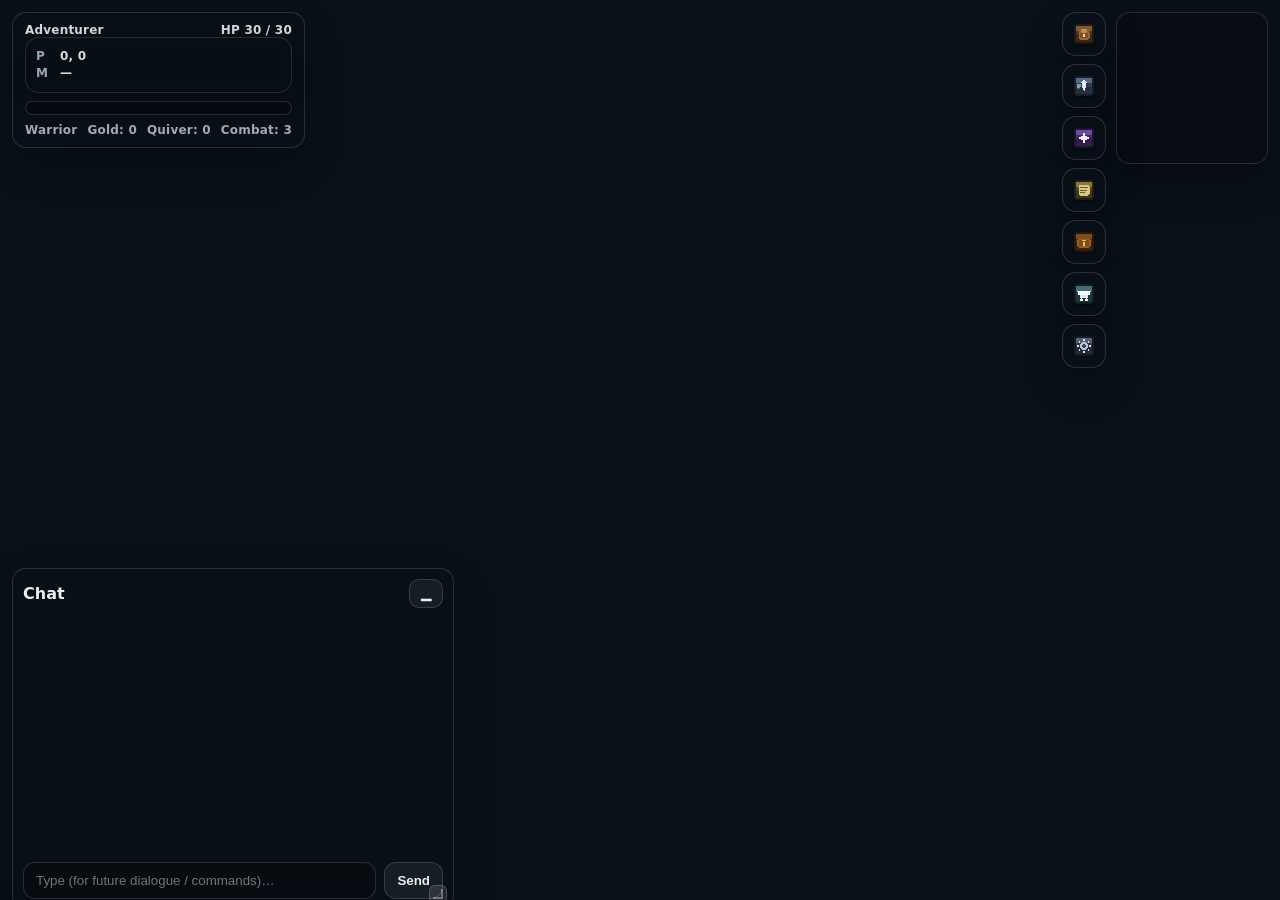
==== commit f39f1468: "Replace browser prompts with in-game number modal" ====
--- a/index.html
+++ b/index.html
@@ -16,7 +16,7 @@
   })();
 </script>
 
-<link rel="stylesheet" href="style.css?v=0.4.3">
+<link rel="stylesheet" href="style.css?v=0.4.6.2">
 
 
 </head>
@@ -49,6 +49,17 @@
 </div>
 
         </div>
+      </div>
+    </div>
+
+    <div class="objectiveCard" id="objectiveCard" aria-live="polite">
+      <div class="objectiveHeader" id="objectiveHeader" title="Drag to move">
+        <div class="objectiveTitle" id="objectiveDragHandle">Current Objective</div>
+        <button type="button" class="objectiveCollapseBtn" id="objectiveCollapseBtn" aria-label="Collapse objective card" title="Collapse">−</button>
+      </div>
+      <div class="objectiveBody" id="objectiveBody">
+        <div class="objectiveText" id="objectiveText">Follow your first quest from the Quartermaster.</div>
+        <div class="objectiveHint" id="objectiveHint">Tip: open Quests with the quest icon.</div>
       </div>
     </div>
 
@@ -167,14 +178,31 @@
       </div>
     </div>
 
-    <div class="window hidden" id="winEquipment" style="left:400px; top:70px; width:340px; height:360px;">
+    <div class="window hidden" id="winEquipment" style="left:400px; top:70px; width:360px; height:520px;">
       <div class="winHeader" id="hdrEquipment">
         <div class="title">Equipment <span class="pill" id="eqQuiverPill">Quiver: 0</span></div>
         <button class="winClose" data-close="equipment" title="Close">X</button>
       </div>
       <div class="winBody">
-        <div class="equipGrid">
-          <div class="equipSlot" id="eqWeapon" data-slot="weapon" title="Click to unequip">
+        <div class="equipBoard">
+          <div class="equipSlot equipRuneSlot" id="eqHead" data-slot="head" data-pos="head" title="Click to unequip">
+            <div class="slotBox" id="eqHeadIcon">-</div>
+            <div class="meta">
+              <div class="k">Head</div>
+              <div class="v" id="eqHeadName">Empty</div>
+            </div>
+          </div>
+
+          <div class="equipSlot equipRuneSlot equipSlotStatic" id="eqQuiver" data-pos="quiver" title="Arrows in your quiver">
+            <div class="slotBox slotBoxStack" id="eqQuiverIcon">-</div>
+            <div class="meta">
+              <div class="k">Quiver</div>
+              <div class="v" id="eqQuiverName">Empty</div>
+            </div>
+            <div class="equipQty isHidden" id="eqQuiverQty">0</div>
+          </div>
+
+          <div class="equipSlot equipRuneSlot" id="eqWeapon" data-slot="weapon" data-pos="weapon" title="Click to unequip">
             <div class="slotBox" id="eqWeaponIcon">-</div>
             <div class="meta">
               <div class="k">Weapon</div>
@@ -182,7 +210,15 @@
             </div>
           </div>
 
-          <div class="equipSlot" id="eqOffhand" data-slot="offhand" title="Click to unequip">
+          <div class="equipSlot equipRuneSlot" id="eqBody" data-slot="body" data-pos="body" title="Click to unequip">
+            <div class="slotBox" id="eqBodyIcon">-</div>
+            <div class="meta">
+              <div class="k">Body</div>
+              <div class="v" id="eqBodyName">Empty</div>
+            </div>
+          </div>
+
+          <div class="equipSlot equipRuneSlot" id="eqOffhand" data-slot="offhand" data-pos="offhand" title="Click to unequip">
             <div class="slotBox" id="eqOffhandIcon">-</div>
             <div class="meta">
               <div class="k">Offhand</div>
@@ -190,18 +226,33 @@
             </div>
           </div>
 
-          <div class="equipSlot equipSlotStatic" id="eqQuiver" title="Arrows in your quiver">
-            <div class="slotBox slotBoxStack" id="eqQuiverIcon">-</div>
-            <div class="meta">
-              <div class="k">Quiver</div>
-              <div class="v" id="eqQuiverName">Empty</div>
-            </div>
-            <div class="equipQty isHidden" id="eqQuiverQty">0</div>
-          </div>
-        </div>
-
-        <div class="hint">
-          Click weapon/offhand to unequip. Right-click Quiver to move arrows to inventory.
+          <div class="equipSlot equipRuneSlot" id="eqHands" data-slot="hands" data-pos="hands" title="Click to unequip">
+            <div class="slotBox" id="eqHandsIcon">-</div>
+            <div class="meta">
+              <div class="k">Hands</div>
+              <div class="v" id="eqHandsName">Empty</div>
+            </div>
+          </div>
+
+          <div class="equipSlot equipRuneSlot" id="eqLegs" data-slot="legs" data-pos="legs" title="Click to unequip">
+            <div class="slotBox" id="eqLegsIcon">-</div>
+            <div class="meta">
+              <div class="k">Legs</div>
+              <div class="v" id="eqLegsName">Empty</div>
+            </div>
+          </div>
+
+          <div class="equipSlot equipRuneSlot" id="eqFeet" data-slot="feet" data-pos="feet" title="Click to unequip">
+            <div class="slotBox" id="eqFeetIcon">-</div>
+            <div class="meta">
+              <div class="k">Feet</div>
+              <div class="v" id="eqFeetName">Empty</div>
+            </div>
+          </div>
+        </div>
+
+        <div class="hint">
+          Click equipped slots to unequip. Right-click Quiver to move arrows to inventory. No ring, neck, or cape slots.
         </div>
       </div>
     </div>
@@ -226,7 +277,7 @@
         <div class="skillsGrid" id="skillsGrid"></div>
 
         <div class="hint">
-          Fast leveling is enabled for testing. Melee damage XP goes to exactly one selected skill above.
+          Fast leveling is enabled for testing. Toggle one or more melee skills above; melee damage XP is split across selected skills.
         </div>
       </div>
     </div>
@@ -254,9 +305,19 @@
         </div>
       </div>
     </div>
+    <div class="window hidden" id="winXpLamp" style="left:220px; top:110px; width:480px; height:460px;">
+      <div class="winHeader" id="hdrXpLamp">
+        <div class="title">XP Lamp <span class="pill" id="xpLampCountPill">Lamps: 0</span></div>
+        <button class="winClose" data-close="xpLamp" title="Close">X</button>
+      </div>
+      <div class="winBody">
+        <div class="hint">Rub your lamp and choose a skill to gain +100 XP.</div>
+        <div class="shopPane" id="xpLampSkillList"></div>
+      </div>
+    </div>
     <div class="window hidden" id="winBank" style="left:760px; top:70px; width:520px; height:520px;">
       <div class="winHeader" id="hdrBank">
-        <div class="title">Bank <span class="pill" id="bankCount">0/56</span></div>
+        <div class="title">Bank <span class="pill" id="bankCount">0/20</span></div>
         <button class="winClose" data-close="bank" title="Close">X</button>
       </div>
 
@@ -264,10 +325,13 @@
         <div class="btnrow">
           <button id="bankDepositAll">Deposit All</button>
           <button id="bankWithdrawAll">Withdraw All</button>
+          <button id="bankWithdrawNoteToggle">Withdraw: Item</button>
+          <button id="bankExpandBtn">Expand +7 Slots</button>
           <div class="pill" id="bankHint">Click inv to deposit, click bank to withdraw</div>
-        </div>
-
-        <div class="inv" id="bankGrid" style="grid-template-columns:repeat(7, 1fr);"></div>
+          <div class="pill" id="bankExpandMeta">Next expansion: 250 gold</div>
+        </div>
+
+        <div class="inv" id="bankGrid"></div>
 
         <div class="hint">
           Bank stacks where allowed. Inventory only stacks ammo (but arrows are stored in quiver).
@@ -308,6 +372,33 @@
         <div class="shopPane" id="smithingList"></div>
         <div class="hint">
           Recipes are shown for bar types currently in your inventory. Use the furnace to smelt bars first.
+        </div>
+      </div>
+    </div>
+
+    <div class="window hidden" id="winBlacksmith" style="left:760px; top:120px; width:520px; height:440px;">
+      <div class="winHeader" id="hdrBlacksmith">
+        <div class="title">Blacksmith <span class="pill" id="blacksmithGoldPill">Gold: 0</span></div>
+        <button class="winClose" data-close="blacksmith" title="Close">X</button>
+      </div>
+
+      <div class="winBody">
+        <div class="shopPane" id="blacksmithList"></div>
+        <div class="hint">
+          Torren can install permanent forge upgrades that change the world.
+        </div>
+      </div>
+    </div>
+
+    <div class="window hidden" id="winTownProjects" style="left:380px; top:70px; width:600px; height:520px;">
+      <div class="winHeader" id="hdrTownProjects">
+        <div class="title">Town Projects <span class="pill" id="projectsRenownPill">Renown: 0/70</span></div>
+        <button class="winClose" data-close="townProjects" title="Close">X</button>
+      </div>
+      <div class="winBody">
+        <div class="projectsGrid" id="projectsGrid"></div>
+        <div class="hint">
+          Donate resources to unlock town amenities. Each project requires items and gold. Completion grants +10 renown.
         </div>
       </div>
     </div>
@@ -415,12 +506,11 @@
 
         <div class="btnrow startActions">
           <button id="startContinueBtn">Continue Save</button>
-          <button id="startNewGameBtn">New Game</button>
           <button id="startNewCharacterBtn">New Character</button>
         </div>
 
         <div class="hint">
-          Continue loads your last manual save. New Game starts fresh with your selected character.
+          Continue loads your last manual save. New Character opens character creation.
         </div>
       </div>
     </div>
@@ -489,11 +579,45 @@
       </div>
     </div>
 
+    <!-- Number prompt overlay -->
+    <div id="numberPromptOverlay" class="overlay" style="display:none;">
+      <div class="modal">
+        <h2 id="numberPromptTitle">Enter Amount</h2>
+        <p class="sub" id="numberPromptSub">How many?</p>
+
+        <div class="formRow">
+          <label id="numberPromptLabel" for="numberPromptInput">Amount</label>
+          <input id="numberPromptInput" type="number" min="1" step="1" />
+        </div>
+
+        <div class="btnrow" style="margin-top:12px;">
+          <button id="numberPromptCancel">Cancel</button>
+          <button id="numberPromptConfirm">OK</button>
+        </div>
+      </div>
+    </div>
+
+    <!-- Rivermoor Onboarding Modal -->
+    <div id="townboardingOverlay" class="overlay" style="display:none;">
+      <div class="modal">
+        <h2>Welcome to Rivermoor</h2>
+        <p class="sub">Renown represents Rivermoor's trust in you.</p>
+        <p class="small">You earn renown by:</p>
+        <p class="small">- Completing quests</p>
+        <p class="small">- Defeating major threats</p>
+        <p class="small">- Completing town projects</p>
+        <p class="small">Talk to the Mayor to view town projects and start rebuilding the Dock.</p>
+        <div class="btnrow" style="margin-top:12px;">
+          <button id="townboardingBtn">Got it!</button>
+        </div>
+      </div>
+    </div>
+
   </div>
 </div>
 <audio id="bgm" src="assets/bgm.mp3" loop preload="auto"></audio>
 
-<script type="module" src="game.js?v=0.4.19"></script>
+<script type="module" src="game.js?v=0.4.21"></script>
 
 
 </body>
--- a/style.css
+++ b/style.css
@@ -145,13 +145,13 @@
       align-items:center;
     }
 
-    .iconBtn{
-      width:44px;
-      height:44px;
-      padding:0;
-      display:flex;
-      align-items:center;
-      justify-content:center;
+    .iconBtn{
+      width:44px;
+      height:44px;
+      padding:0;
+      display:flex;
+      align-items:center;
+      justify-content:center;
       border-radius:14px;
       border:1px solid rgba(255,255,255,.14);
       background:rgba(10,16,24,.50);
@@ -161,15 +161,15 @@
       cursor:pointer;
       box-shadow:0 18px 40px rgba(0,0,0,.30);
       backdrop-filter:blur(6px);
-      user-select:none;
-    }
-    .iconBtn svg{
-      width:22px;
-      height:22px;
-      display:block;
-      filter:drop-shadow(0 1px 1px rgba(0,0,0,.45));
-    }
-    .iconBtn:hover{ background:rgba(255,255,255,.10); }
+      user-select:none;
+    }
+    .iconBtn svg{
+      width:22px;
+      height:22px;
+      display:block;
+      filter:drop-shadow(0 1px 1px rgba(0,0,0,.45));
+    }
+    .iconBtn:hover{ background:rgba(255,255,255,.10); }
     .iconBtn.active{
       outline:2px solid rgba(94,234,212,.55);
       background:rgba(94,234,212,.14);
@@ -178,6 +178,87 @@
       opacity:.35;
       cursor:not-allowed;
       outline:none;
+    }
+
+    .objectiveCard{
+      position:absolute;
+      right:auto;
+      top:auto;
+      left:0;
+      transform:none;
+      z-index:59;
+      pointer-events:auto;
+      border-radius:14px;
+      border:1px solid rgba(255,255,255,.14);
+      background:rgba(10,16,24,.50);
+      box-shadow:0 18px 40px rgba(0,0,0,.30);
+      backdrop-filter:blur(6px);
+      width:204px;
+      min-width:204px;
+      max-width:204px;
+      overflow:hidden;
+      user-select:none;
+    }
+    .objectiveCard.isHidden{
+      display:none;
+    }
+    .objectiveCard.isCollapsed .objectiveBody{
+      display:none;
+    }
+    .objectiveHeader{
+      display:flex;
+      align-items:center;
+      justify-content:space-between;
+      gap:8px;
+      padding:8px 10px;
+      pointer-events:auto;
+      background:rgba(255,255,255,.04);
+      border-bottom:1px solid rgba(255,255,255,.10);
+    }
+    .objectiveTitle{
+      font-size:11px;
+      font-weight:900;
+      letter-spacing:.4px;
+      text-transform:uppercase;
+      color:rgba(169,183,198,.95);
+      cursor:grab;
+      pointer-events:auto;
+    }
+    .objectiveTitle:active{
+      cursor:grabbing;
+    }
+    .objectiveCollapseBtn{
+      width:22px;
+      height:22px;
+      border-radius:8px;
+      border:1px solid rgba(255,255,255,.16);
+      background:rgba(0,0,0,.22);
+      color:rgba(230,238,247,.96);
+      font-size:14px;
+      font-weight:900;
+      line-height:1;
+      cursor:pointer;
+      padding:0;
+      pointer-events:auto;
+    }
+    .objectiveCollapseBtn:hover{
+      background:rgba(255,255,255,.10);
+    }
+    .objectiveBody{
+      padding:10px 12px;
+      pointer-events:auto;
+    }
+    .objectiveText{
+      font-size:13px;
+      font-weight:800;
+      color:rgba(230,238,247,.96);
+      line-height:1.3;
+    }
+    .objectiveHint{
+      margin-top:4px;
+      font-size:11px;
+      color:rgba(169,183,198,.92);
+      line-height:1.25;
     }
 
     /* ---------- Floating windows ---------- */
@@ -211,24 +292,28 @@
 .window.hidden{ display:none; }
 
 /* Per-window minimum sizes (prevents “drag-to-see” after a player resized smaller) */
-#winInventory{ --minW: 340px; --minH: 420px; }
-#winEquipment{ --minW: 320px; --minH: 340px; }
-#winSkills{ --minW: 460px; --minH: 460px; }
-#winQuests{ --minW: 420px; --minH: 460px; }
-#winBank{ --minW: 420px; --minH: 460px; }
-#winVendor{ --minW: 420px; --minH: 460px; }
-#winSmithing{ --minW: 420px; --minH: 460px; }
-#winSettings{ --minW: 320px; --minH: 280px; }
+#winInventory{ --minW: 340px; --minH: 420px; }
+#winEquipment{ --minW: 350px; --minH: 500px; }
+#winSkills{ --minW: 460px; --minH: 460px; }
+#winQuests{ --minW: 420px; --minH: 460px; }
+#winXpLamp{ --minW: 380px; --minH: 420px; }
+#winBank{ --minW: 420px; --minH: 460px; }
+#winVendor{ --minW: 420px; --minH: 460px; }
+#winSmithing{ --minW: 420px; --minH: 460px; }
+#winBlacksmith{ --minW: 420px; --minH: 360px; }
+#winSettings{ --minW: 320px; --minH: 280px; }
 
 /* Small screens: relax mins */
 @media (max-width: 720px), (max-height: 720px){
-  .window{ --minW: 280px; --minH: 240px; }
-  #winSkills{ --minW: 320px; --minH: 320px; }
-  #winQuests{ --minW: 320px; --minH: 360px; }
-  #winBank{ --minW: 320px; --minH: 360px; }
-  #winVendor{ --minW: 320px; --minH: 360px; }
-  #winSmithing{ --minW: 320px; --minH: 360px; }
-}
+  .window{ --minW: 280px; --minH: 240px; }
+  #winSkills{ --minW: 320px; --minH: 320px; }
+  #winQuests{ --minW: 320px; --minH: 360px; }
+  #winXpLamp{ --minW: 320px; --minH: 340px; }
+  #winBank{ --minW: 320px; --minH: 360px; }
+  #winVendor{ --minW: 320px; --minH: 360px; }
+  #winSmithing{ --minW: 320px; --minH: 360px; }
+  #winBlacksmith{ --minW: 320px; --minH: 320px; }
+}
 
 
     .winHeader{
@@ -277,40 +362,40 @@
       font-weight:900;
       cursor:pointer;
     }
-    .winClose:hover{ background:rgba(255,255,255,.10); }
-
-    .winResize{
-      position:absolute;
-      right:6px;
-      bottom:6px;
-      width:14px;
-      height:14px;
-      border-radius:5px;
-      border:1px solid rgba(255,255,255,.18);
-      background:rgba(255,255,255,.10);
-      cursor:nwse-resize;
-      z-index:2;
-    }
-    .winResize:after{
-      content:"";
-      position:absolute;
-      right:2px;
-      bottom:2px;
-      width:7px;
-      height:7px;
-      border-right:2px solid rgba(255,255,255,.32);
-      border-bottom:2px solid rgba(255,255,255,.32);
-    }
-
-    .winBody{
-      flex:1 1 auto;
-      min-height:0;
+    .winClose:hover{ background:rgba(255,255,255,.10); }
+
+    .winResize{
+      position:absolute;
+      right:6px;
+      bottom:6px;
+      width:14px;
+      height:14px;
+      border-radius:5px;
+      border:1px solid rgba(255,255,255,.18);
+      background:rgba(255,255,255,.10);
+      cursor:nwse-resize;
+      z-index:2;
+    }
+    .winResize:after{
+      content:"";
+      position:absolute;
+      right:2px;
+      bottom:2px;
+      width:7px;
+      height:7px;
+      border-right:2px solid rgba(255,255,255,.32);
+      border-bottom:2px solid rgba(255,255,255,.32);
+    }
+
+    .winBody{
+      flex:1 1 auto;
+      min-height:0;
       padding:10px 10px 18px;
 
       display:flex;
       flex-direction:column;
       gap:10px;
-      overflow:hidden;
+      overflow-y:auto;
     }
 
     .hint{ font-size:12px; color:var(--muted); line-height:1.35; }
@@ -343,11 +428,23 @@
       gap:8px;
       padding-right:2px;
     }
-    .slot{
-      aspect-ratio:1/1;
-      border-radius:12px;
-      border:1px solid rgba(255,255,255,.10);
-      background:rgba(0,0,0,.18);
+    #invGrid{
+      --invSlot: 76px;
+      grid-template-columns:repeat(auto-fit, minmax(var(--invSlot), var(--invSlot)));
+      justify-content:flex-start;
+      align-content:flex-start;
+    }
+    #bankGrid{
+      --bankSlot: 104px;
+      grid-template-columns:repeat(auto-fill, minmax(var(--bankSlot), var(--bankSlot)));
+      justify-content:flex-start;
+      align-content:flex-start;
+    }
+    .slot{
+      aspect-ratio:1/1;
+      border-radius:12px;
+      border:1px solid rgba(255,255,255,.10);
+      background:rgba(0,0,0,.18);
       position:relative;
       display:flex;
       flex-direction:column;
@@ -355,21 +452,21 @@
       justify-content:center;
       user-select:none;
       cursor:default;
-      padding:6px;
-      gap:4px;
-    }
-    .slot.empty{ opacity:.6; }
-    .slot .icon{
-      width:24px;
-      height:24px;
-      display:flex;
-      align-items:center;
-      justify-content:center;
-      font-size:20px;
-      line-height:1;
-      filter:drop-shadow(0 1px 2px rgba(0,0,0,.5));
-    }
-    .slot .icon svg{ width:22px; height:22px; display:block; }
+      padding:6px;
+      gap:4px;
+    }
+    .slot.empty{ opacity:.6; }
+    .slot .icon{
+      width:24px;
+      height:24px;
+      display:flex;
+      align-items:center;
+      justify-content:center;
+      font-size:20px;
+      line-height:1;
+      filter:drop-shadow(0 1px 2px rgba(0,0,0,.5));
+    }
+    .slot .icon svg{ width:22px; height:22px; display:block; }
     .slot .name{ font-size:10px; text-align:center; color:#dbe7f4; padding:0 6px; line-height:1.1; }
     .slot .qty{
       position:absolute; bottom:6px; right:8px;
@@ -393,88 +490,88 @@
       background:rgba(0,0,0,.15);
     }
     .stat .k{ font-size:12px; color:var(--muted); display:flex; align-items:center; gap:6px; }
-    .stat .k .ico{
-      width:24px;
-      height:24px;
-      display:inline-flex;
-      align-items:center;
-      justify-content:center;
-      font-size:16px;
-      line-height:1;
-    }
-    .stat .k .ico svg{
-      width:24px;
-      height:24px;
-      display:block;
-      filter:drop-shadow(0 1px 1px rgba(0,0,0,.45));
-    }
+    .stat .k .ico{
+      width:24px;
+      height:24px;
+      display:inline-flex;
+      align-items:center;
+      justify-content:center;
+      font-size:16px;
+      line-height:1;
+    }
+    .stat .k .ico svg{
+      width:24px;
+      height:24px;
+      display:block;
+      filter:drop-shadow(0 1px 1px rgba(0,0,0,.45));
+    }
     .stat .v{ font-size:16px; font-weight:800; margin-top:2px; }
     .bar{
       height:10px; border-radius:999px; border:1px solid rgba(255,255,255,.12);
       background:rgba(0,0,0,.22); overflow:hidden; margin-top:8px;
     }
-.bar > div{ height:100%; width:0%; background:linear-gradient(90deg, rgba(94,234,212,.8), rgba(96,165,250,.8)); }
-
-/* Quests */
-.questBlock{
-  border:1px solid rgba(255,255,255,.10);
-  border-radius:12px;
-  background:rgba(0,0,0,.14);
-  padding:10px;
-  display:flex;
-  flex-direction:column;
-  gap:8px;
-}
-.questBlock{ min-height:0; }
-#winQuests .winBody{
-  overflow:auto;
-}
-.questBlockTitle{
-  font-size:12px;
-  font-weight:800;
-  color:var(--muted);
-  letter-spacing:.2px;
-}
-.questList{
-  display:flex;
-  flex-direction:column;
-  gap:8px;
-  max-height:170px;
-  overflow:auto;
-  padding-right:2px;
-}
-.questCard{
-  border:1px solid rgba(255,255,255,.10);
-  border-radius:12px;
-  background:rgba(255,255,255,.03);
-  padding:10px;
-  display:flex;
-  flex-direction:column;
-  gap:6px;
-}
-.questName{
-  font-size:13px;
-  font-weight:900;
-  color:rgba(230,238,247,.95);
-}
-.questSummary{
-  font-size:12px;
-  color:var(--muted);
-}
-.questRow{
-  font-size:12px;
-  color:rgba(214,226,239,.92);
-}
-.questRow.done{
-  color:#86efac;
-}
-.questEmpty{
-  font-size:12px;
-  color:var(--muted);
-}
-
-/* Melee training selector */
-.seg{
+.bar > div{ height:100%; width:0%; background:linear-gradient(90deg, rgba(94,234,212,.8), rgba(96,165,250,.8)); }
+
+/* Quests */
+.questBlock{
+  border:1px solid rgba(255,255,255,.10);
+  border-radius:12px;
+  background:rgba(0,0,0,.14);
+  padding:10px;
+  display:flex;
+  flex-direction:column;
+  gap:8px;
+}
+.questBlock{ min-height:0; }
+#winQuests .winBody{
+  overflow:auto;
+}
+.questBlockTitle{
+  font-size:12px;
+  font-weight:800;
+  color:var(--muted);
+  letter-spacing:.2px;
+}
+.questList{
+  display:flex;
+  flex-direction:column;
+  gap:8px;
+  max-height:170px;
+  overflow:auto;
+  padding-right:2px;
+}
+.questCard{
+  border:1px solid rgba(255,255,255,.10);
+  border-radius:12px;
+  background:rgba(255,255,255,.03);
+  padding:10px;
+  display:flex;
+  flex-direction:column;
+  gap:6px;
+}
+.questName{
+  font-size:13px;
+  font-weight:900;
+  color:rgba(230,238,247,.95);
+}
+.questSummary{
+  font-size:12px;
+  color:var(--muted);
+}
+.questRow{
+  font-size:12px;
+  color:rgba(214,226,239,.92);
+}
+.questRow.done{
+  color:#86efac;
+}
+.questEmpty{
+  font-size:12px;
+  color:var(--muted);
+}
+
+/* Melee training selector */
+.seg{
       display:flex;
       gap:6px;
       align-items:center;
@@ -529,18 +626,18 @@
   min-width: 0;
 }
 
-.shopIcon{
-  width: 34px;
-  height: 34px;
+.shopIcon{
+  width: 34px;
+  height: 34px;
   border-radius: 12px;
   display: flex;
   align-items: center;
   justify-content: center;
-  background: rgba(0,0,0,0.25);
-  border: 1px solid rgba(255,255,255,0.10);
-  font-size: 18px;
-}
-.shopIcon svg{ width:22px; height:22px; display:block; }
+  background: rgba(0,0,0,0.25);
+  border: 1px solid rgba(255,255,255,0.10);
+  font-size: 18px;
+}
+.shopIcon svg{ width:22px; height:22px; display:block; }
 
 .shopMeta{
   display: flex;
@@ -576,70 +673,119 @@
     .segBtn:hover{ background:rgba(255,255,255,.10); }
 
     /* Equipment window */
-    .equipGrid{
+    .equipBoard{
+      position:relative;
+      width:min(300px, 100%);
+      margin:2px auto 10px;
       display:grid;
-      grid-template-columns:1fr;
-      gap:10px;
-      flex:1 1 auto;
-      min-height:0;
-      overflow:auto;
-      padding-right:2px;
-    }
-    .equipSlot{
-      display:flex;
-      gap:10px;
-      align-items:center;
+      grid-template-columns:repeat(3, minmax(0, 1fr));
+      grid-template-areas:
+        ". head quiver"
+        "weapon body offhand"
+        "hands legs feet";
+      gap:14px 12px;
+      justify-items:center;
+      align-items:start;
+      padding:14px 8px 10px;
+      flex:0 0 auto;
+    }
+    .equipBoard::before{
+      content:"";
+      position:absolute;
+      inset:6px;
       border-radius:14px;
+      border:1px solid rgba(255,255,255,.08);
+      background:
+        radial-gradient(circle at 50% 26%, rgba(255,255,255,.05), rgba(255,255,255,0) 36%),
+        radial-gradient(circle at 50% 50%, rgba(255,255,255,.035), rgba(255,255,255,0) 42%);
+      pointer-events:none;
+    }
+    .equipRuneSlot{
+      width:86px;
+      display:flex;
+      flex-direction:column;
+      align-items:center;
+      gap:5px;
+      padding:6px 4px;
+      border-radius:12px;
       border:1px solid rgba(255,255,255,.10);
-      background:rgba(0,0,0,.16);
-      padding:10px;
-      cursor:pointer;
-    }
-    .equipSlot:hover{ background:rgba(255,255,255,.06); }
-    .equipSlotStatic{
-      cursor:default;
-    }
-    .equipSlotStatic:hover{
-      background:rgba(0,0,0,.16);
-    }
-    .equipSlot .slotBox{
-      width:56px; height:56px;
-      border-radius:14px;
-      border:1px solid rgba(255,255,255,.12);
+      background:rgba(0,0,0,.18);
+      cursor:pointer;
+      z-index:1;
+    }
+    .equipRuneSlot:hover{ background:rgba(255,255,255,.06); }
+    .equipRuneSlot[data-pos="head"]{ grid-area:head; }
+    .equipRuneSlot[data-pos="quiver"]{ grid-area:quiver; }
+    .equipRuneSlot[data-pos="weapon"]{ grid-area:weapon; }
+    .equipRuneSlot[data-pos="body"]{ grid-area:body; }
+    .equipRuneSlot[data-pos="offhand"]{ grid-area:offhand; }
+    .equipRuneSlot[data-pos="hands"]{ grid-area:hands; }
+    .equipRuneSlot[data-pos="legs"]{ grid-area:legs; }
+    .equipRuneSlot[data-pos="feet"]{ grid-area:feet; }
+    .equipSlotStatic{
+      cursor:default;
+    }
+    .equipSlotStatic:hover{
+      background:rgba(0,0,0,.18);
+    }
+    .equipRuneSlot .slotBox{
+      width:58px;
+      height:58px;
+      border-radius:14px;
+      border:1px solid rgba(255,255,255,.12);
       background:rgba(255,255,255,.06);
       display:flex;
       align-items:center;
       justify-content:center;
-      font-size:24px;
-      flex:0 0 auto;
-    }
-    .equipSlot .slotBox.slotBoxStack{
-      position:relative;
-    }
-    .equipSlot .slotBox svg{
-      width:30px;
-      height:30px;
-      display:block;
-    }
-    .equipSlot .equipQty{
-      min-width:26px;
-      padding:4px 8px;
-      border-radius:999px;
-      border:1px solid rgba(255,255,255,.16);
-      background:rgba(0,0,0,.35);
-      color:#fff;
-      font-size:12px;
-      font-weight:800;
-      text-align:center;
-      line-height:1;
-      text-shadow:0 1px 2px rgba(0,0,0,.7);
-    }
-    .equipSlot .equipQty.isHidden{
-      display:none;
-    }
-    .equipSlot .meta{ flex:1; min-width:0; }
-    .equipSlot .meta .k{ font-size:12px; color:var(--muted); }
-    .equipSlot .meta .v{ font-weight:850; margin-top:2px; white-space:nowrap; overflow:hidden; text-overflow:ellipsis; }
+      font-size:22px;
+      flex:0 0 auto;
+    }
+    .equipRuneSlot .slotBox.slotBoxStack{
+      position:relative;
+    }
+    .equipRuneSlot .slotBox svg{
+      width:30px;
+      height:30px;
+      display:block;
+    }
+    .equipRuneSlot .equipQty{
+      position:absolute;
+      right:-6px;
+      top:-6px;
+      min-width:22px;
+      padding:2px 6px;
+      border-radius:999px;
+      border:1px solid rgba(255,255,255,.16);
+      background:rgba(0,0,0,.44);
+      color:#fff;
+      font-size:11px;
+      font-weight:800;
+      text-align:center;
+      line-height:1.05;
+      text-shadow:0 1px 2px rgba(0,0,0,.7);
+    }
+    .equipRuneSlot .equipQty.isHidden{
+      display:none;
+    }
+    .equipRuneSlot .meta{
+      width:100%;
+      text-align:center;
+      min-width:0;
+    }
+    .equipRuneSlot .meta .k{
+      font-size:11px;
+      color:var(--muted);
+      line-height:1.1;
+      letter-spacing:.02em;
+    }
+    .equipRuneSlot .meta .v{
+      font-size:12px;
+      font-weight:850;
+      margin-top:2px;
+      white-space:nowrap;
+      overflow:hidden;
+      text-overflow:ellipsis;
+    }
 
     .btnrow{
       display:flex;
@@ -647,23 +793,23 @@
       align-items:center;
       flex-wrap:wrap;
     }
-    button{
-      border:1px solid rgba(255,255,255,.14);
-      background:rgba(255,255,255,.06);
-      color:var(--text);
+    button{
+      border:1px solid rgba(255,255,255,.14);
+      background:rgba(255,255,255,.06);
+      color:var(--text);
       padding:10px 12px;
       border-radius:12px;
-      font-weight:800;
-      cursor:pointer;
-    }
-    button:hover{ background:rgba(255,255,255,.10); }
-    button:active{ transform:translateY(1px); }
-    button:disabled{
-      opacity:.45;
-      cursor:not-allowed;
-      background:rgba(255,255,255,.04);
-    }
-    button:disabled:hover{ background:rgba(255,255,255,.04); }
+      font-weight:800;
+      cursor:pointer;
+    }
+    button:hover{ background:rgba(255,255,255,.10); }
+    button:active{ transform:translateY(1px); }
+    button:disabled{
+      opacity:.45;
+      cursor:not-allowed;
+      background:rgba(255,255,255,.04);
+    }
+    button:disabled:hover{ background:rgba(255,255,255,.04); }
 
     /* ---------- Chat (bottom-left HUD, resizable + collapsible) ---------- */
     .hudChat{
@@ -829,30 +975,30 @@
       font-weight:800;
       cursor:pointer;
     }
-    .ctxmenu button:hover{ background:rgba(255,255,255,.08); border-color:rgba(255,255,255,.08); }
-
-    .ctxmenu .sep{ height:1px; margin:6px 4px; background:rgba(255,255,255,.10); }
-
-    .itemTooltip{
-      position:fixed;
-      left:0;
-      top:0;
-      z-index:10001;
-      pointer-events:none;
-      max-width:260px;
-      border-radius:10px;
-      border:1px solid rgba(255,255,255,.18);
-      background:rgba(8,12,18,.94);
-      color:var(--text);
-      font-size:12px;
-      line-height:1.35;
-      white-space:pre-line;
-      padding:8px 10px;
-      box-shadow:0 14px 28px rgba(0,0,0,.45);
-      backdrop-filter:blur(4px);
-      transform:translate(0,0);
-    }
-    .itemTooltip.hidden{ display:none; }
+    .ctxmenu button:hover{ background:rgba(255,255,255,.08); border-color:rgba(255,255,255,.08); }
+
+    .ctxmenu .sep{ height:1px; margin:6px 4px; background:rgba(255,255,255,.10); }
+
+    .itemTooltip{
+      position:fixed;
+      left:0;
+      top:0;
+      z-index:10001;
+      pointer-events:none;
+      max-width:260px;
+      border-radius:10px;
+      border:1px solid rgba(255,255,255,.18);
+      background:rgba(8,12,18,.94);
+      color:var(--text);
+      font-size:12px;
+      line-height:1.35;
+      white-space:pre-line;
+      padding:8px 10px;
+      box-shadow:0 14px 28px rgba(0,0,0,.45);
+      backdrop-filter:blur(4px);
+      transform:translate(0,0);
+    }
+    .itemTooltip.hidden{ display:none; }
 
     /* ---------- Modals (character create + delete confirm) ---------- */
     .overlay{
@@ -875,105 +1021,106 @@
     .modal .sub{ font-size:12px; color:var(--muted); margin:0 0 10px; line-height:1.35; }
     .modal .formRow{ display:flex; gap:10px; align-items:center; margin:10px 0; }
     .modal label{ font-size:12px; color:var(--muted); min-width:110px; }
-    .modal input[type="text"]{
-      flex:1;
-      border:1px solid rgba(255,255,255,.14);
-      background:rgba(0,0,0,.22);
+    .modal input[type="text"],
+    .modal input[type="number"]{
+      flex:1;
+      border:1px solid rgba(255,255,255,.14);
+      background:rgba(0,0,0,.22);
       color:var(--text);
       padding:10px 12px;
       border-radius:12px;
-      outline:none;
-    }
-
-    .startModal{ width:min(760px, 94vw); }
-    .startGrid{
-      display:grid;
-      grid-template-columns:repeat(2, minmax(0, 1fr));
-      gap:10px;
-      margin:10px 0;
-    }
-    .startCard{
-      border:1px solid rgba(255,255,255,.12);
-      border-radius:12px;
-      background:rgba(0,0,0,.16);
-      padding:10px;
-    }
-    .startHead{
-      display:flex;
-      align-items:center;
-      justify-content:space-between;
-      gap:10px;
-      margin-bottom:8px;
-    }
-    .startHead h3{
-      margin:0;
-      font-size:13px;
-      color:rgba(230,238,247,.94);
-      letter-spacing:.2px;
-    }
-    .startActions{ margin-top:12px; }
-    .loadCharList{
-      display:flex;
-      flex-direction:column;
-      gap:8px;
-      max-height:min(54vh, 460px);
-      overflow:auto;
-      padding-right:2px;
-    }
-    .loadCharRow{
-      display:flex;
-      align-items:center;
-      justify-content:space-between;
-      gap:10px;
-      border:1px solid rgba(255,255,255,.12);
-      border-radius:12px;
-      background:rgba(0,0,0,.16);
-      padding:10px;
-    }
-    .loadCharMeta{
-      min-width:0;
-      display:flex;
-      flex-direction:column;
-      gap:3px;
-    }
-    .loadCharTitle{
-      font-size:13px;
-      font-weight:800;
-      color:rgba(230,238,247,.95);
-      white-space:nowrap;
-      overflow:hidden;
-      text-overflow:ellipsis;
-    }
-    .loadCharSub{
-      font-size:12px;
-      color:var(--muted);
-      white-space:nowrap;
-      overflow:hidden;
-      text-overflow:ellipsis;
-    }
-    .loadCharRow .btnrow{
-      flex-wrap:nowrap;
-      gap:6px;
-    }
-
-    @media (max-width: 640px){
-      .startGrid{ grid-template-columns:1fr; }
-      .startActions button{
-        flex:1 1 100%;
-      }
-      .loadCharRow{
-        flex-direction:column;
-        align-items:flex-start;
-      }
-      .loadCharRow .btnrow{
-        width:100%;
-      }
-      .loadCharRow .btnrow button{
-        flex:1 1 0;
-      }
-    }
-
-    .classPick{ display:flex; gap:8px; flex-wrap:wrap; }
+      outline:none;
+    }
+
+    .startModal{ width:min(760px, 94vw); }
+    .startGrid{
+      display:grid;
+      grid-template-columns:repeat(2, minmax(0, 1fr));
+      gap:10px;
+      margin:10px 0;
+    }
+    .startCard{
+      border:1px solid rgba(255,255,255,.12);
+      border-radius:12px;
+      background:rgba(0,0,0,.16);
+      padding:10px;
+    }
+    .startHead{
+      display:flex;
+      align-items:center;
+      justify-content:space-between;
+      gap:10px;
+      margin-bottom:8px;
+    }
+    .startHead h3{
+      margin:0;
+      font-size:13px;
+      color:rgba(230,238,247,.94);
+      letter-spacing:.2px;
+    }
+    .startActions{ margin-top:12px; }
+    .loadCharList{
+      display:flex;
+      flex-direction:column;
+      gap:8px;
+      max-height:min(54vh, 460px);
+      overflow:auto;
+      padding-right:2px;
+    }
+    .loadCharRow{
+      display:flex;
+      align-items:center;
+      justify-content:space-between;
+      gap:10px;
+      border:1px solid rgba(255,255,255,.12);
+      border-radius:12px;
+      background:rgba(0,0,0,.16);
+      padding:10px;
+    }
+    .loadCharMeta{
+      min-width:0;
+      display:flex;
+      flex-direction:column;
+      gap:3px;
+    }
+    .loadCharTitle{
+      font-size:13px;
+      font-weight:800;
+      color:rgba(230,238,247,.95);
+      white-space:nowrap;
+      overflow:hidden;
+      text-overflow:ellipsis;
+    }
+    .loadCharSub{
+      font-size:12px;
+      color:var(--muted);
+      white-space:nowrap;
+      overflow:hidden;
+      text-overflow:ellipsis;
+    }
+    .loadCharRow .btnrow{
+      flex-wrap:nowrap;
+      gap:6px;
+    }
+
+    @media (max-width: 640px){
+      .startGrid{ grid-template-columns:1fr; }
+      .startActions button{
+        flex:1 1 100%;
+      }
+      .loadCharRow{
+        flex-direction:column;
+        align-items:flex-start;
+      }
+      .loadCharRow .btnrow{
+        width:100%;
+      }
+      .loadCharRow .btnrow button{
+        flex:1 1 0;
+      }
+    }
+
+    .classPick{ display:flex; gap:8px; flex-wrap:wrap; }
     .classBtn{
       flex:0 0 auto;
       padding:10px 12px;
@@ -999,4 +1146,4 @@
       font-size:12px; padding:4px 8px; border-radius:999px;
       border:1px solid rgba(255,255,255,.12); color:var(--muted);
       background:rgba(0,0,0,.12);
-    }
+    }
